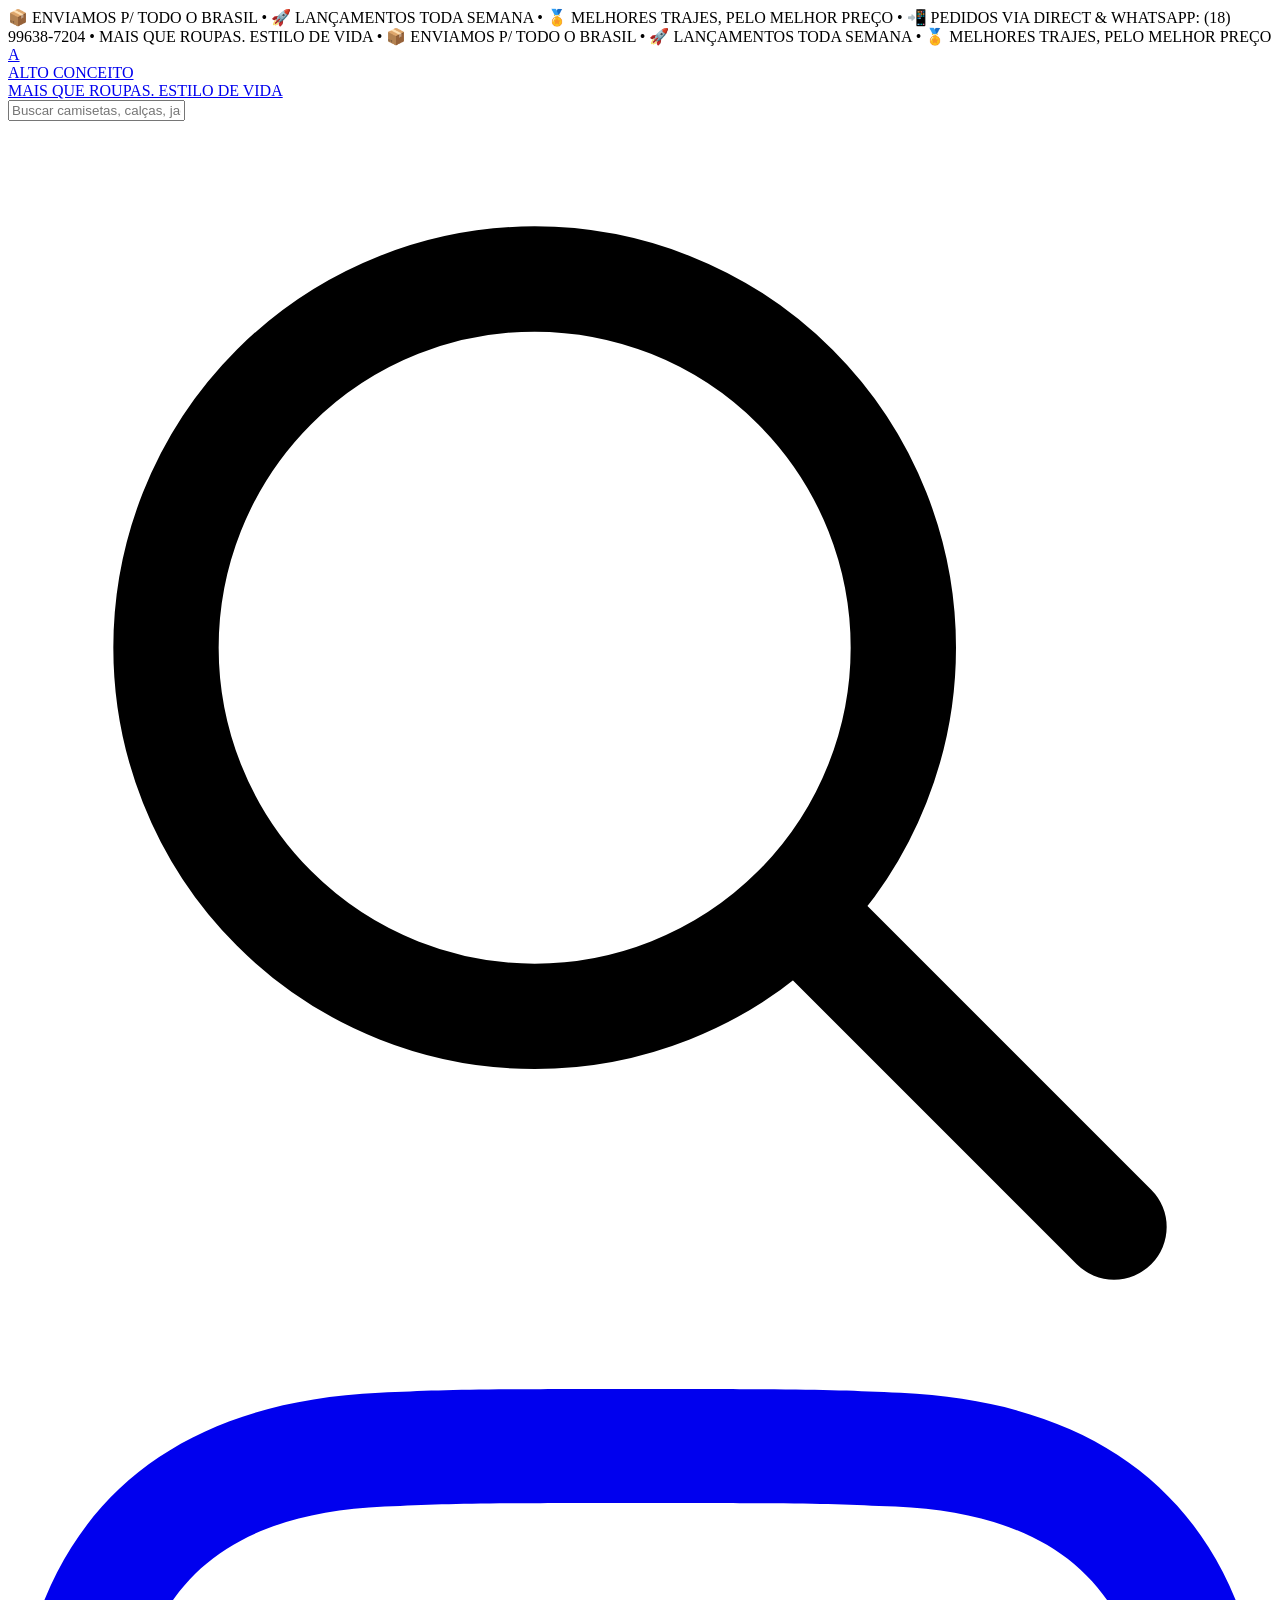
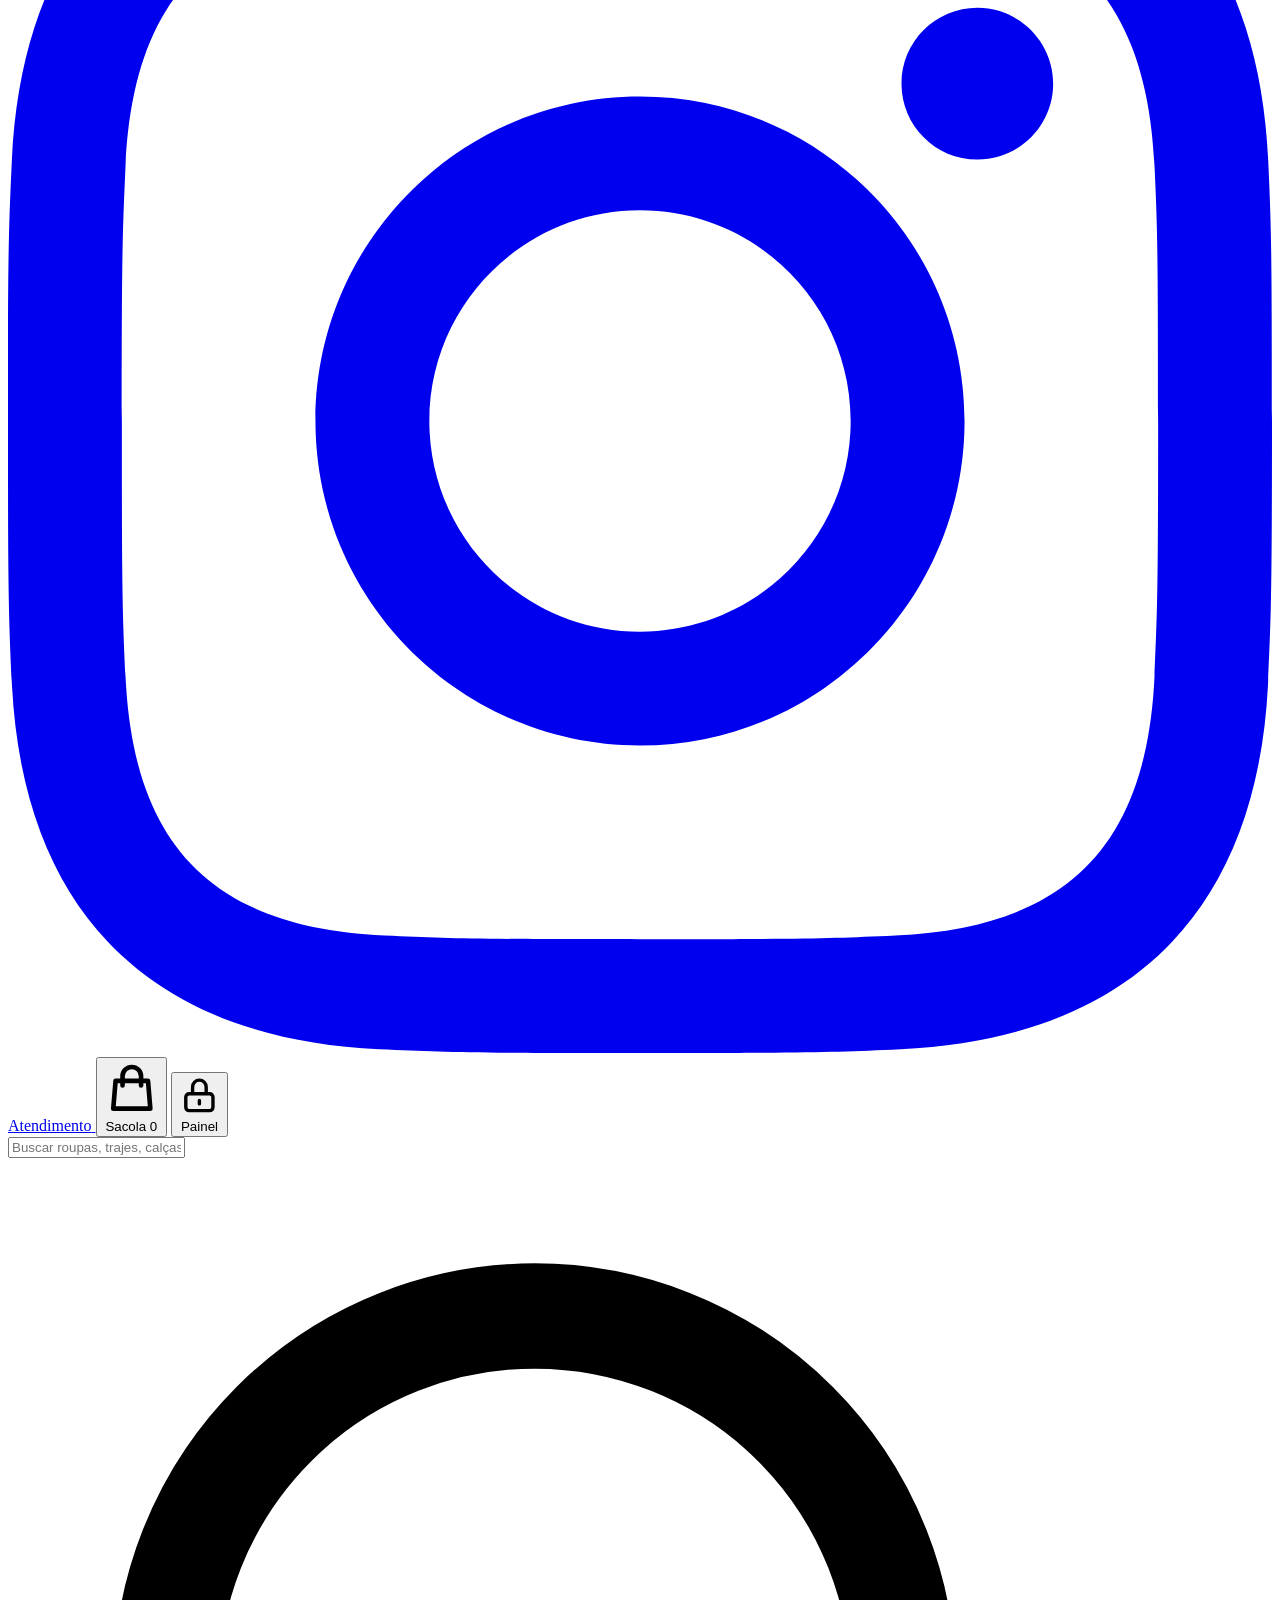
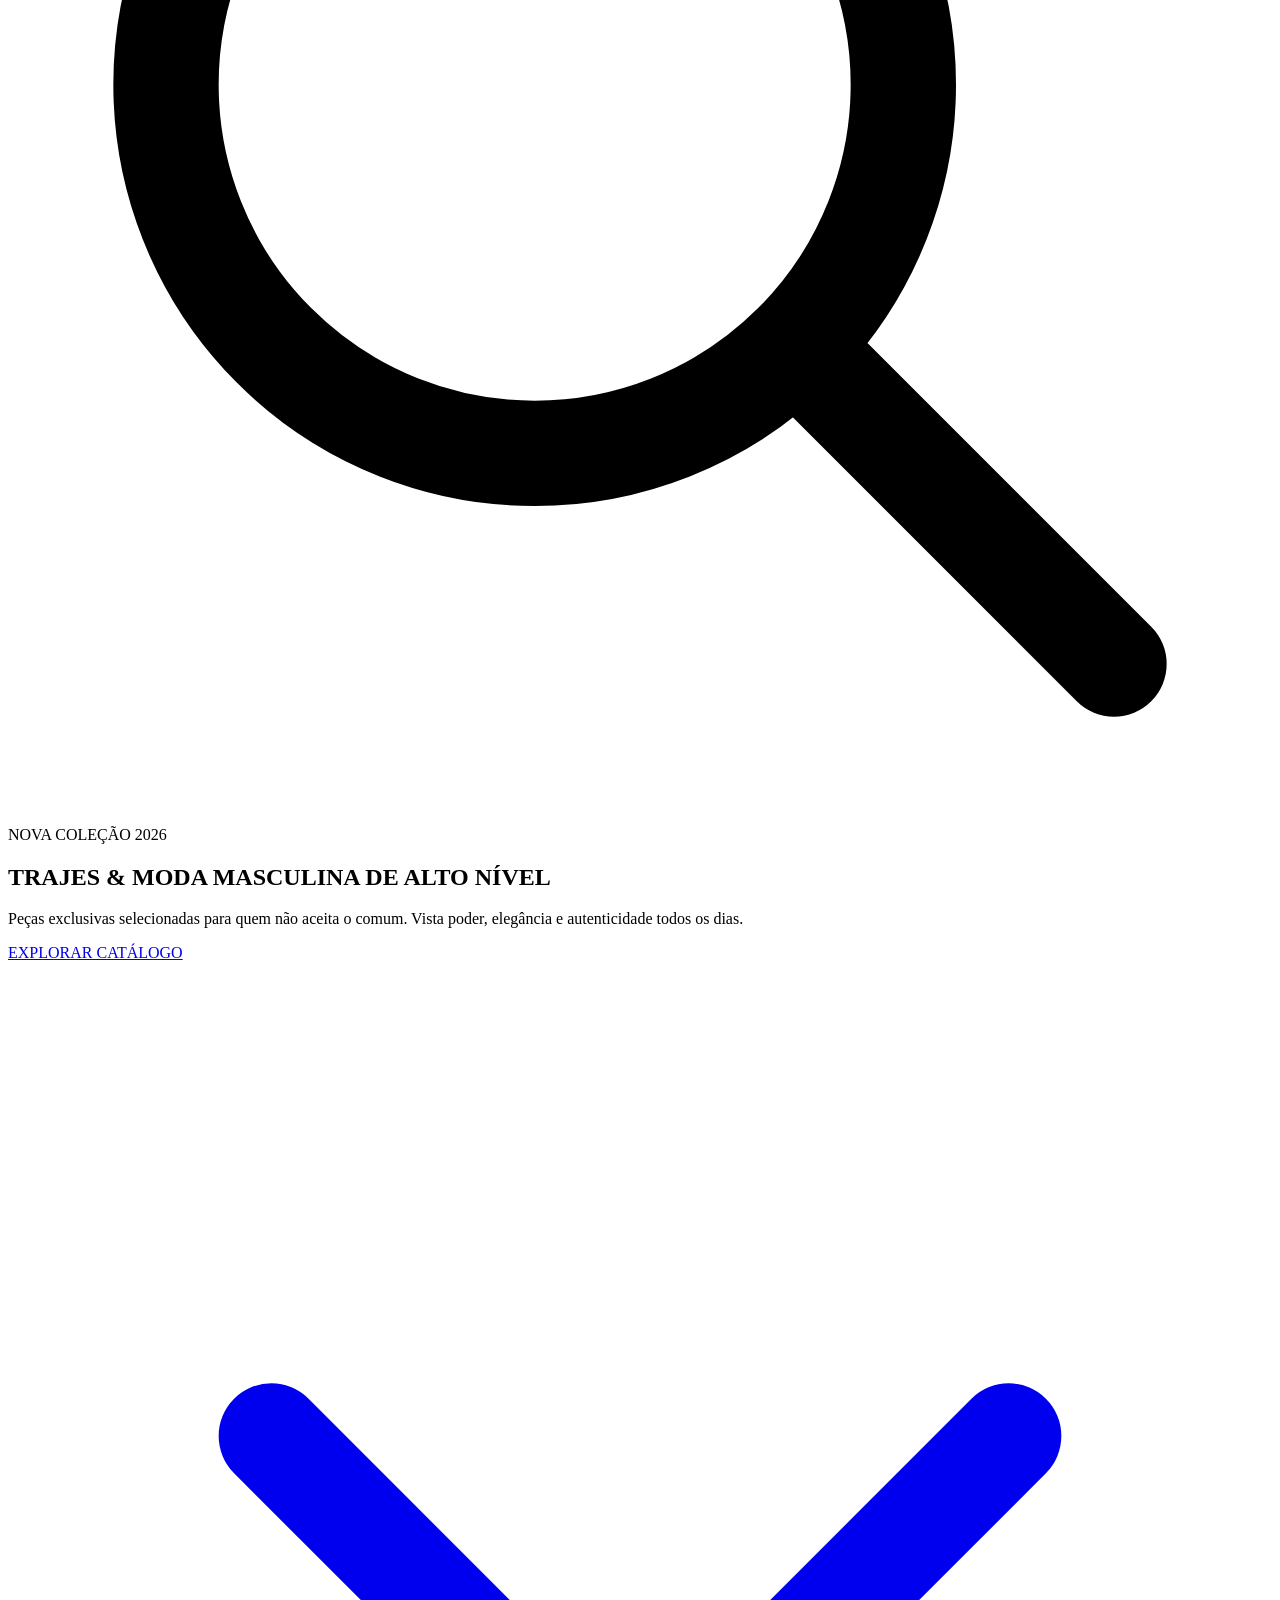
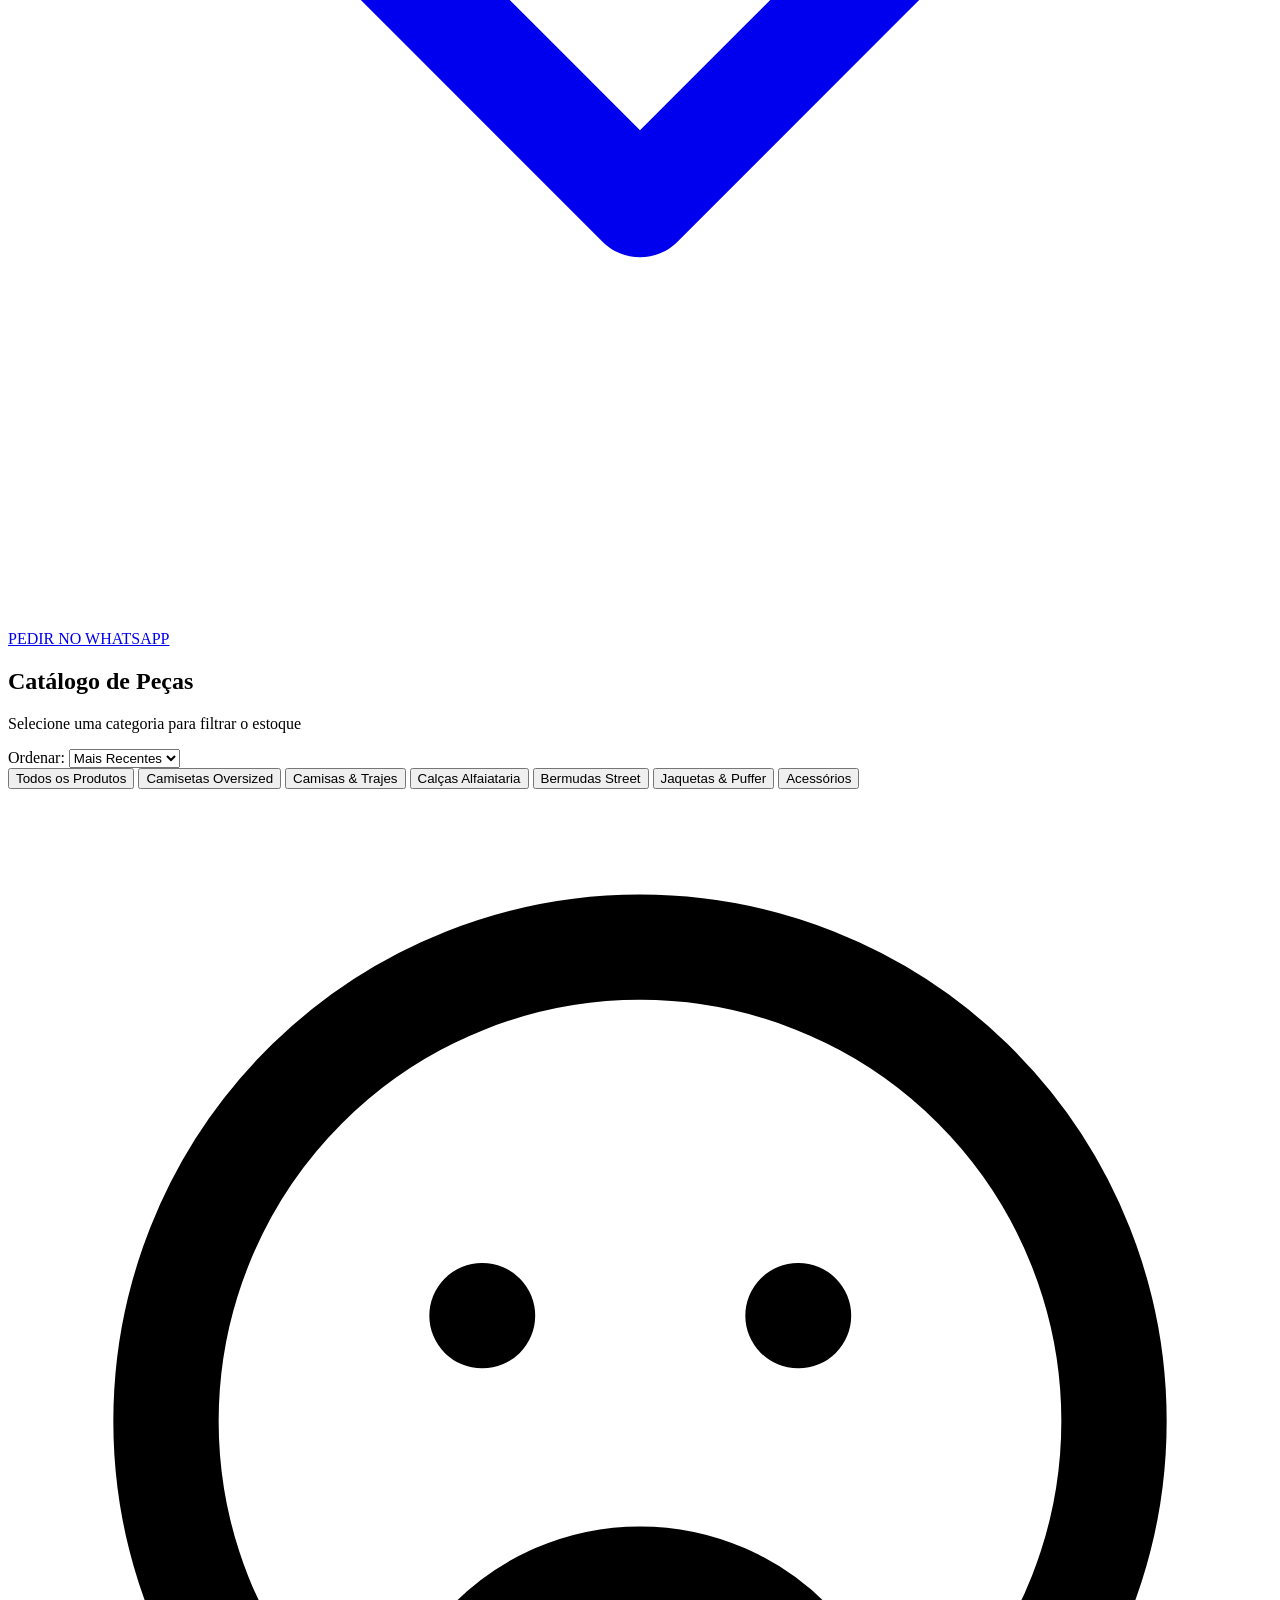
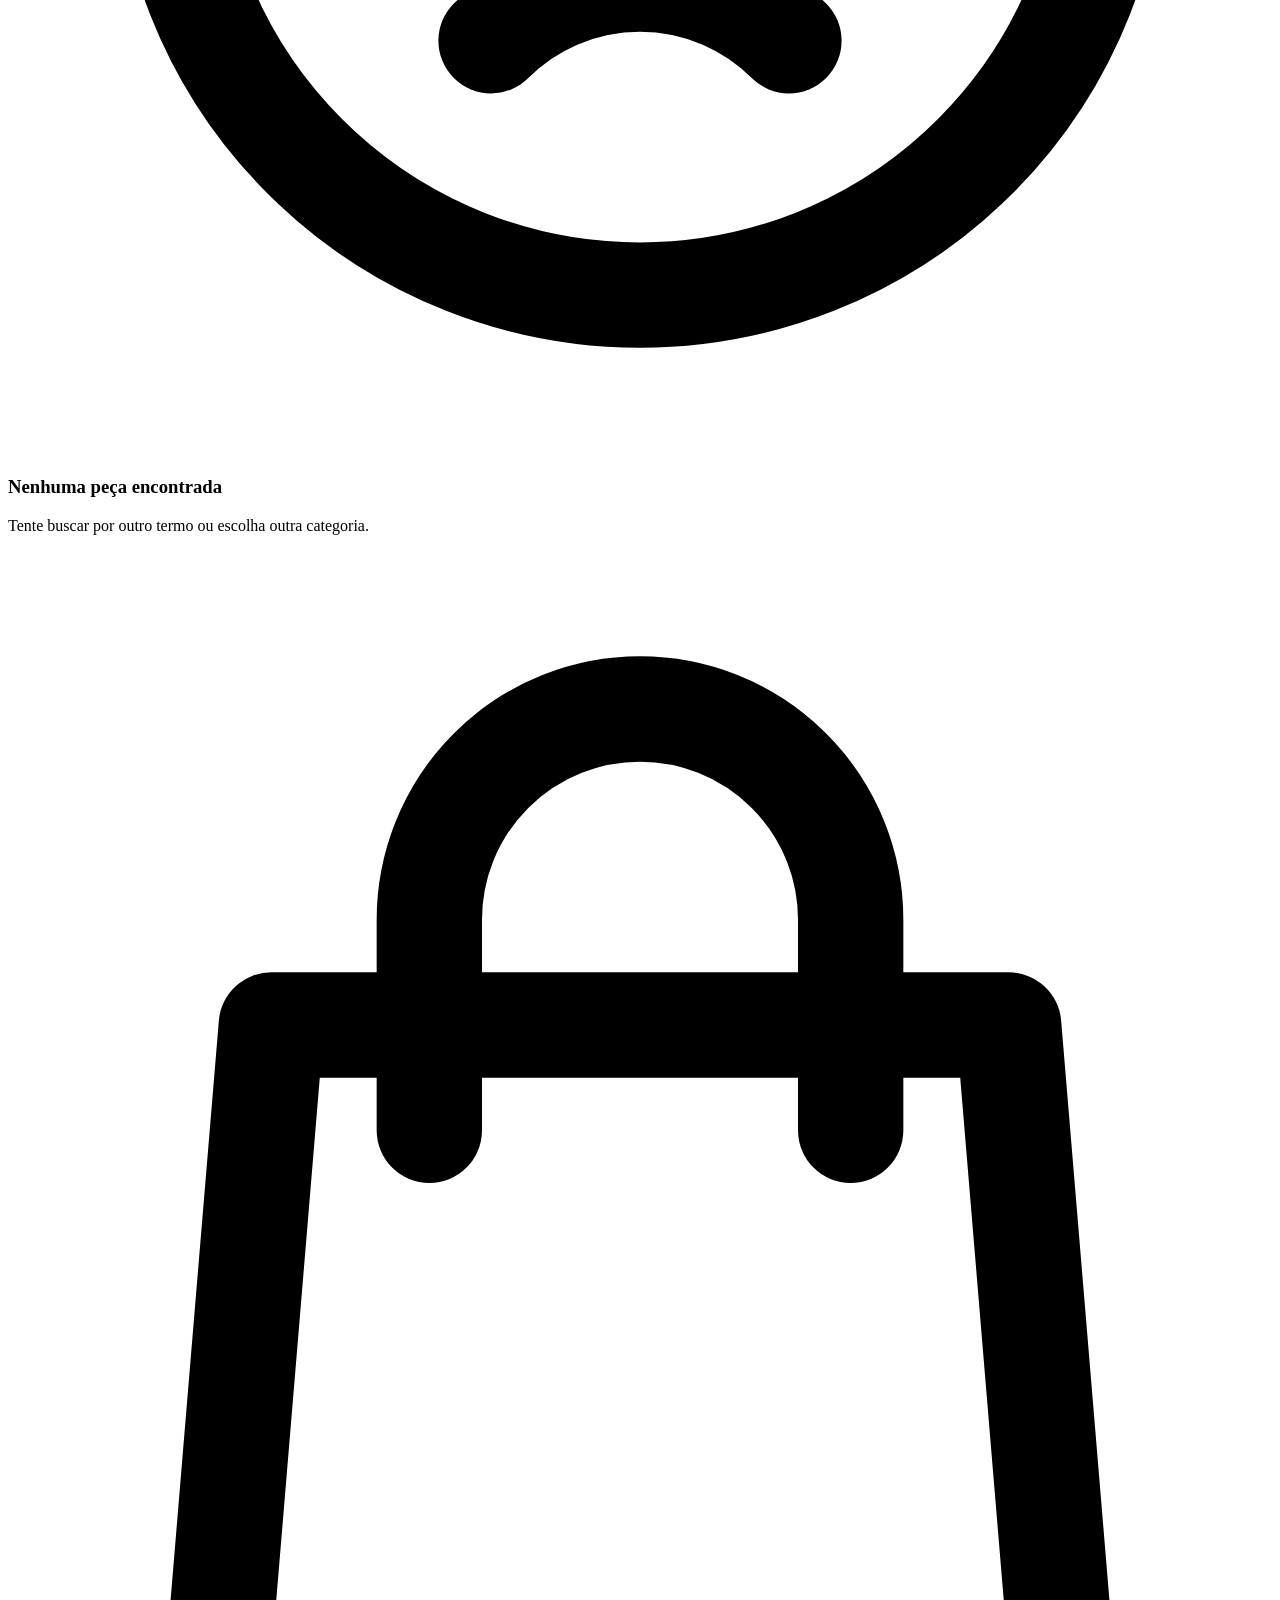
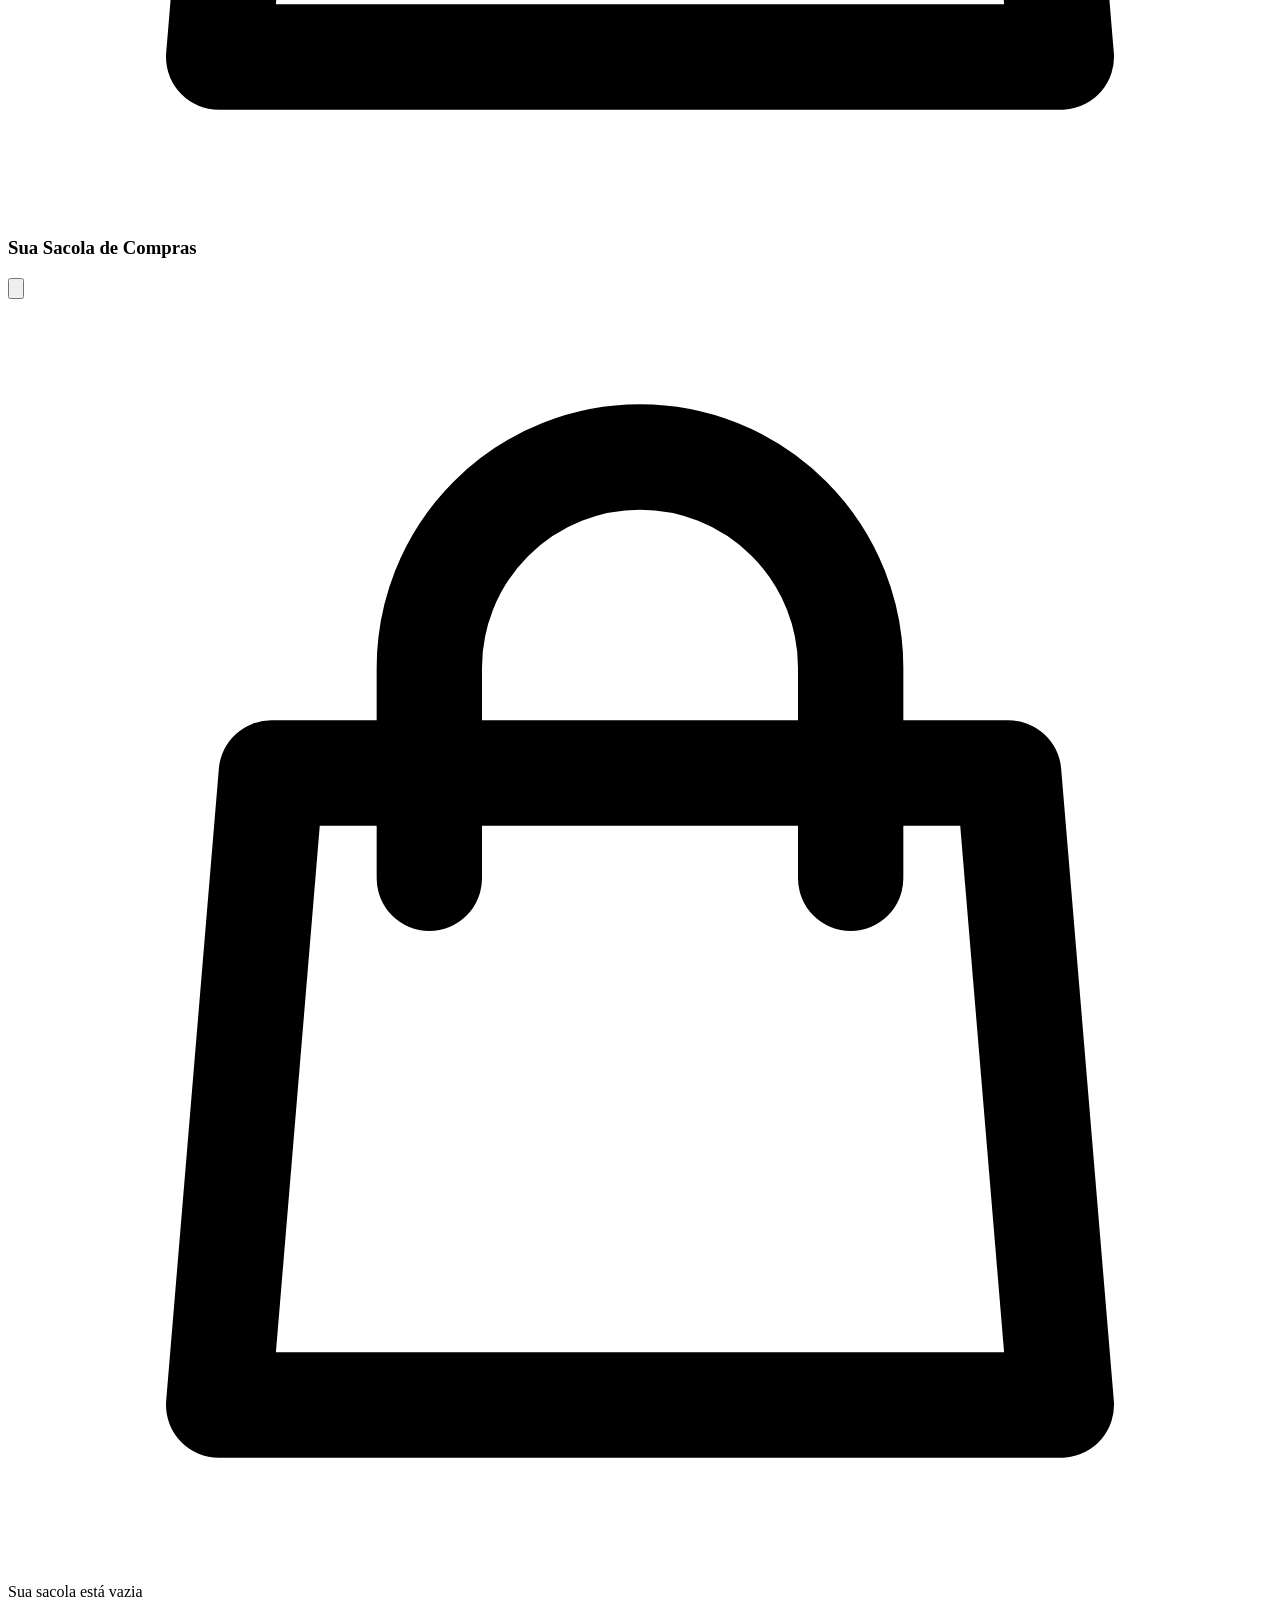
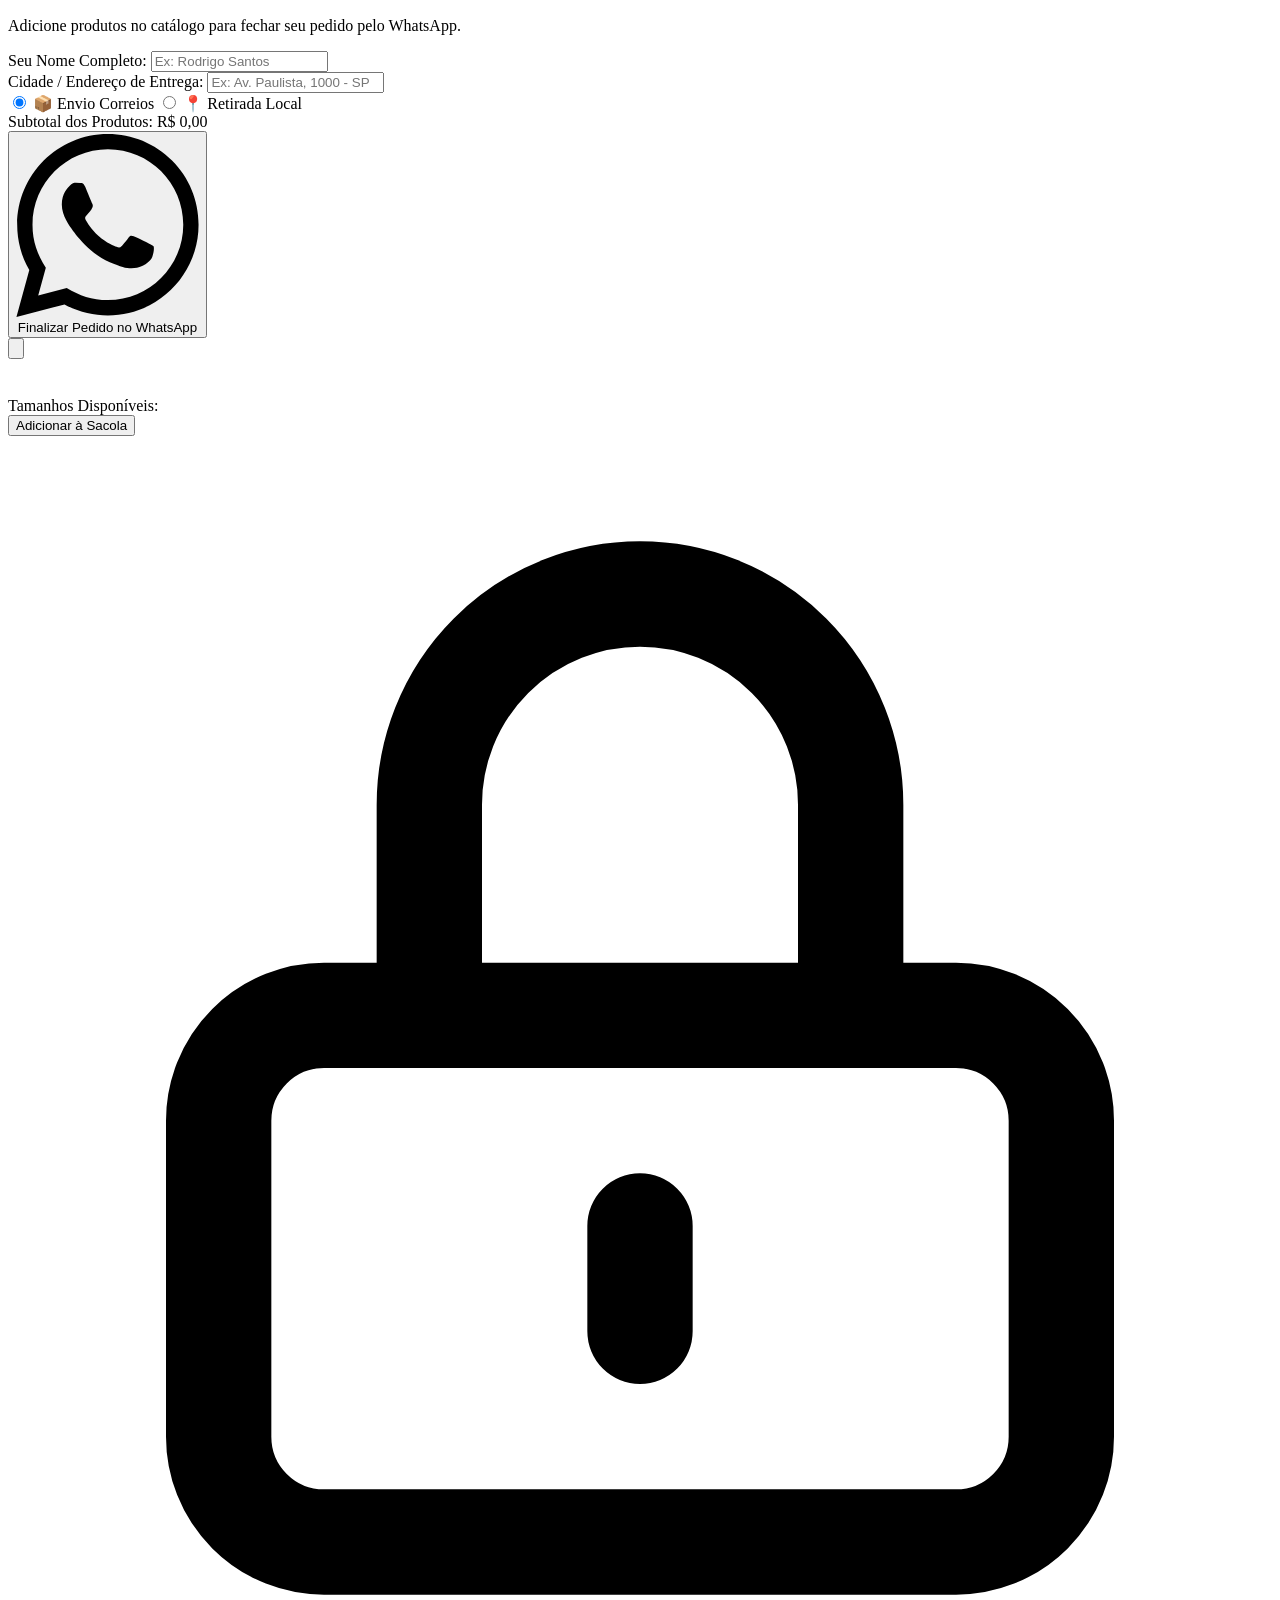
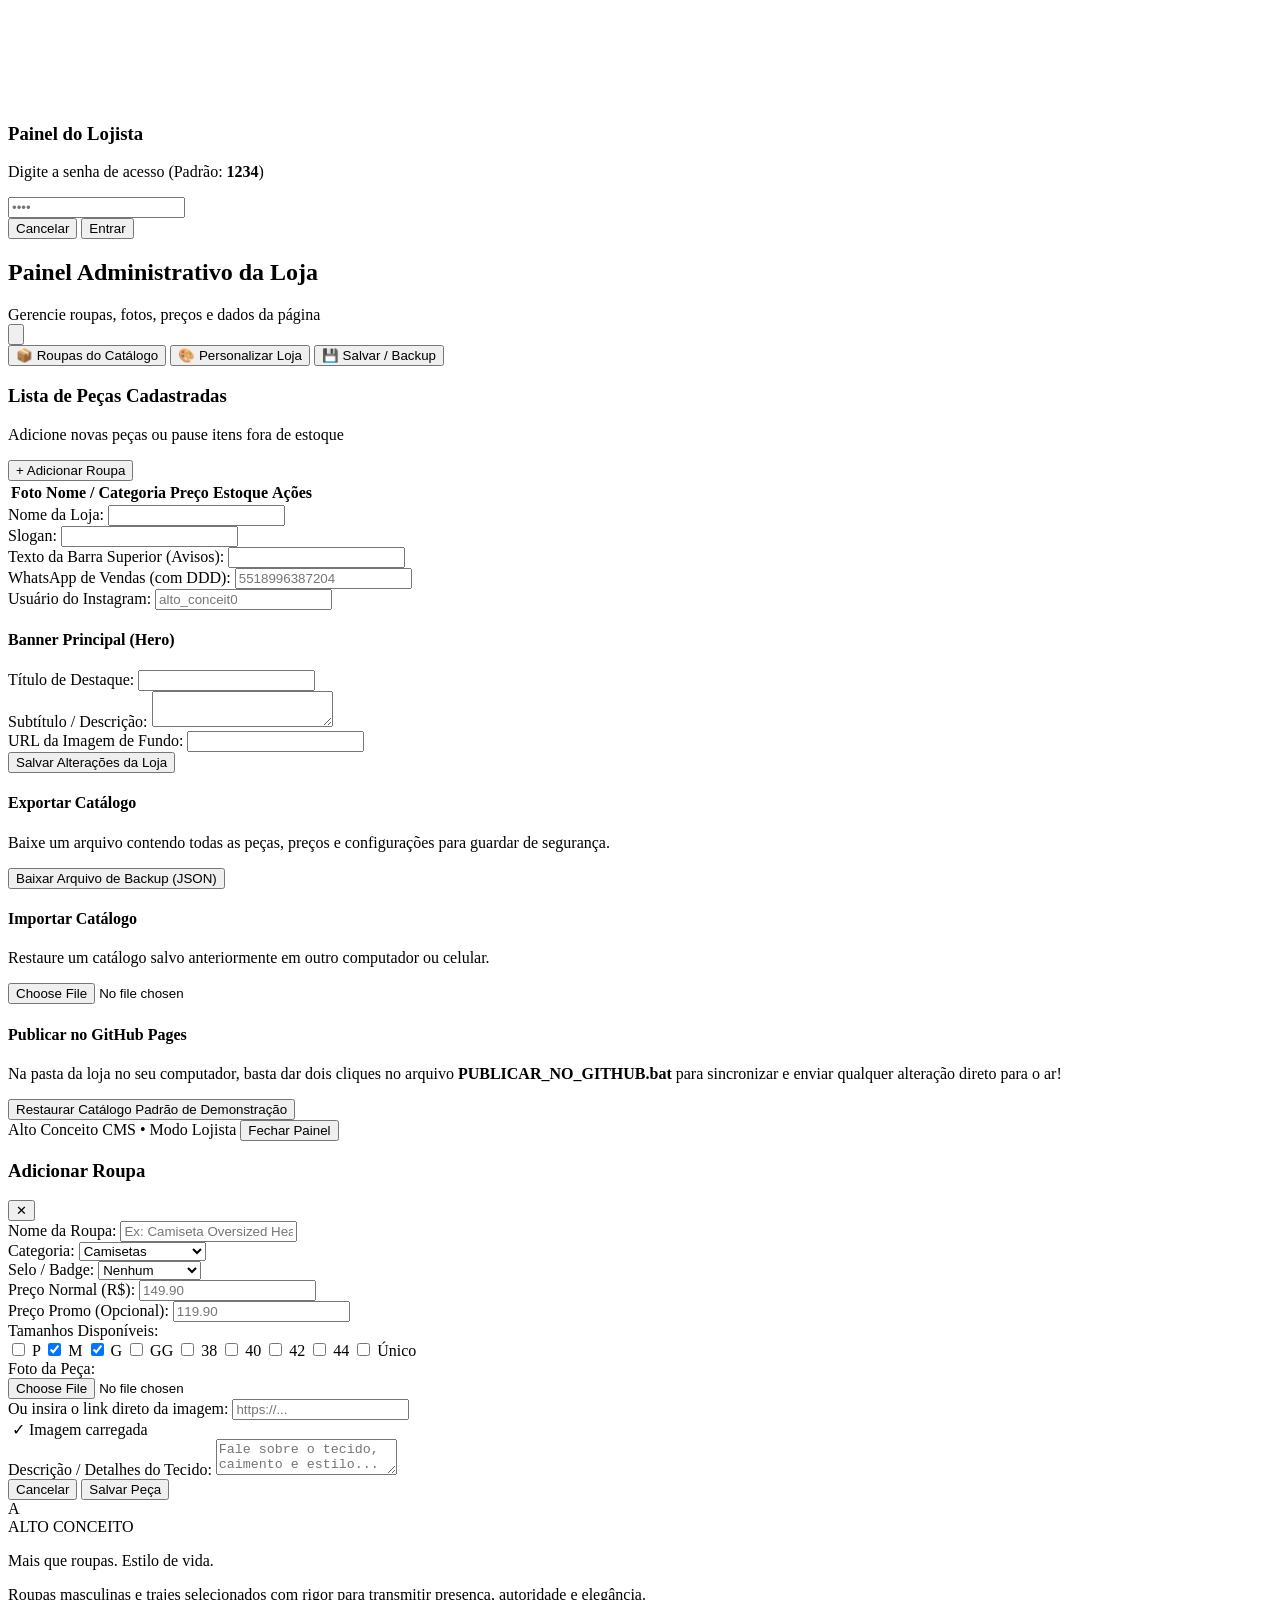
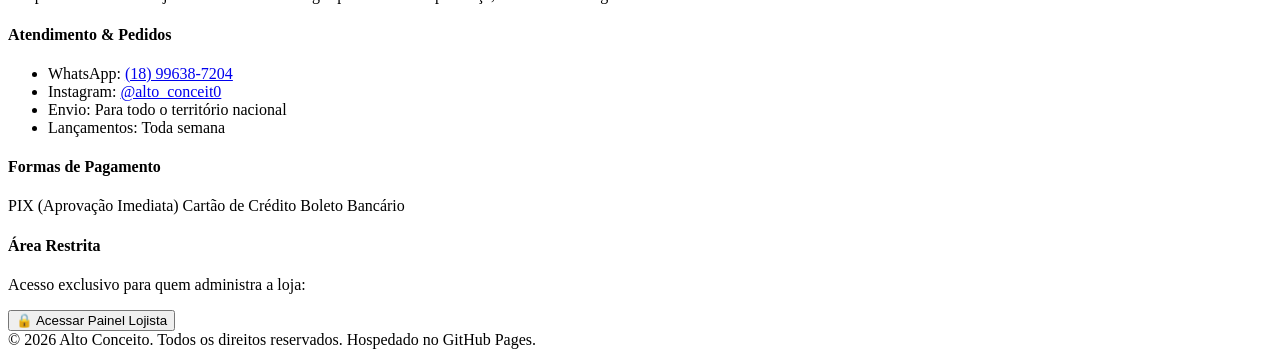
==== index.html @ faece53d "Alto Conceito: atualizando index.html [deploy]" ====
<!DOCTYPE html>
<html lang="pt-BR" class="dark">
<head>
    <meta charset="UTF-8">
    <meta name="viewport" content="width=device-width, initial-scale=1.0">
    <title>Alto Conceito | Roupas Masculinas & Moda Streetwear</title>
    
    <!-- Meta Tags para WhatsApp e Redes Sociais -->
    <meta property="og:title" content="Alto Conceito | Roupas Masculinas">
    <meta property="og:description" content="Mais que roupas. Estilo de vida. Melhores trajes pelo melhor preço com envio para todo o Brasil.">
    <meta property="og:type" content="website">
    <meta property="og:url" content="https://thelorddada.github.io/alto-conceito/">
    <meta name="theme-color" content="#09090b">

    <!-- Tailwind CSS CDN -->
    <script src="https://cdn.tailwindcss.com"></script>
    <script>
        tailwind.config = {
            darkMode: 'class',
            theme: {
                extend: {
                    colors: {
                        dark: {
                            900: '#09090b',
                            800: '#121215',
                            700: '#18181c',
                            600: '#27272a'
                        }
                    }
                }
            }
        }
    </script>

    <!-- CSS Customizado -->
    <link rel="stylesheet" href="style.css">
</head>
<body class="bg-[#09090b] text-white min-h-screen flex flex-col antialiased selection:bg-white selection:text-black">

    <!-- ==========================================
         BARRA SUPERIOR DE AVISOS (TICKER ROTATIVO)
    =========================================== -->
    <div class="bg-black border-b border-white/10 py-2 text-xs font-semibold text-zinc-300">
        <div class="ticker-wrap max-w-7xl mx-auto px-4">
            <div class="ticker-content flex items-center gap-12">
                <span id="tickerText">📦 ENVIAMOS P/ TODO O BRASIL • 🚀 LANÇAMENTOS TODA SEMANA • 🏅 MELHORES TRAJES, PELO MELHOR PREÇO</span>
                <span class="text-zinc-500">•</span>
                <span>📲 PEDIDOS VIA DIRECT & WHATSAPP: (18) 99638-7204</span>
                <span class="text-zinc-500">•</span>
                <span>MAIS QUE ROUPAS. ESTILO DE VIDA</span>
                <span class="text-zinc-500">•</span>
                <span>📦 ENVIAMOS P/ TODO O BRASIL • 🚀 LANÇAMENTOS TODA SEMANA • 🏅 MELHORES TRAJES, PELO MELHOR PREÇO</span>
            </div>
        </div>
    </div>

    <!-- ==========================================
         HEADER / NAVEGAÇÃO PRINCIPAL
    =========================================== -->
    <header class="sticky top-0 z-40 glass-nav">
        <div class="max-w-7xl mx-auto px-4 sm:px-6 lg:px-8 h-20 flex items-center justify-between gap-4">
            
            <!-- Logo Alto Conceito -->
            <a href="#" class="flex flex-col items-start group">
                <div class="flex items-center gap-2">
                    <!-- Ícone Geométrico Moderno -->
                    <div class="w-8 h-8 rounded-lg bg-white text-black flex items-center justify-center font-black text-lg tracking-tighter shadow-md">
                        A
                    </div>
                    <div>
                        <span class="store-name-text font-heading text-lg sm:text-xl font-black tracking-widest text-white uppercase">
                            ALTO CONCEITO
                        </span>
                        <div class="store-slogan-text text-[9px] tracking-[0.25em] text-zinc-400 font-semibold uppercase -mt-1">
                            MAIS QUE ROUPAS. ESTILO DE VIDA
                        </div>
                    </div>
                </div>
            </a>

            <!-- Barra de Busca Central (Desktop) -->
            <div class="hidden md:flex items-center flex-1 max-w-md mx-6">
                <div class="relative w-full">
                    <input 
                        type="text" 
                        id="searchInput" 
                        placeholder="Buscar camisetas, calças, jaquetas, trajes..." 
                        class="w-full bg-zinc-900/80 border border-zinc-700/60 rounded-full px-4 py-2 pl-10 text-xs text-white placeholder-zinc-500 focus:outline-none focus:border-white transition-colors">
                    <svg class="w-4 h-4 text-zinc-400 absolute left-3.5 top-2.5" fill="none" stroke="currentColor" viewBox="0 0 24 24">
                        <path stroke-linecap="round" stroke-linejoin="round" stroke-width="2" d="M21 21l-6-6m2-5a7 7 0 11-14 0 7 7 0 0114 0z"/>
                    </svg>
                </div>
            </div>

            <!-- Ações: WhatsApp, Sacola & Painel Lojista -->
            <div class="flex items-center gap-3">
                
                <!-- Instagram Link -->
                <a id="linkInstagram" href="https://instagram.com/alto_conceit0" target="_blank" class="p-2.5 text-zinc-400 hover:text-white hover:bg-zinc-800/60 rounded-xl transition-all" title="Instagram da Loja">
                    <svg class="w-5 h-5" fill="currentColor" viewBox="0 0 24 24"><path d="M12 2.163c3.204 0 3.584.012 4.85.07 3.252.148 4.771 1.691 4.919 4.919.058 1.265.069 1.645.069 4.849 0 3.205-.012 3.584-.069 4.849-.149 3.225-1.664 4.771-4.919 4.919-1.266.058-1.644.07-4.85.07-3.204 0-3.584-.012-4.849-.07-3.26-.149-4.771-1.699-4.919-4.92-.058-1.265-.07-1.644-.07-4.849 0-3.204.013-3.583.07-4.849.149-3.227 1.664-4.771 4.919-4.919 1.266-.057 1.645-.069 4.849-.069zm0-2.163c-3.259 0-3.667.014-4.947.072-4.358.2-6.78 2.618-6.98 6.98-.059 1.281-.073 1.689-.073 4.948 0 3.259.014 3.668.072 4.948.2 4.358 2.618 6.78 6.98 6.98 1.281.058 1.689.072 4.948.072 3.259 0 3.668-.014 4.948-.072 4.354-.2 6.782-2.618 6.979-6.98.059-1.28.073-1.689.073-4.948 0-3.259-.014-3.667-.072-4.947-.196-4.354-2.617-6.78-6.979-6.98-1.281-.059-1.69-.073-4.949-.073zm0 5.838c-3.403 0-6.162 2.759-6.162 6.162s2.759 6.163 6.162 6.163 6.162-2.759 6.162-6.163c0-3.403-2.759-6.162-6.162-6.162zm0 10.162c-2.209 0-4-1.79-4-4 0-2.209 1.791-4 4-4s4 1.791 4 4c0 2.21-1.791 4-4 4zm6.406-11.845c-.796 0-1.441.645-1.441 1.44s.645 1.44 1.441 1.44c.795 0 1.439-.645 1.439-1.44s-.644-1.44-1.439-1.44z"/></svg>
                </a>

                <!-- WhatsApp Rápido -->
                <a id="linkWhatsAppHeader" href="#" target="_blank" class="hidden sm:flex items-center gap-1.5 px-3 py-1.5 rounded-xl bg-zinc-900 border border-zinc-700/60 text-xs font-semibold text-emerald-400 hover:border-emerald-500/50 hover:bg-emerald-950/20 transition-all">
                    <span class="w-2 h-2 rounded-full bg-emerald-500 animate-pulse"></span>
                    <span>Atendimento</span>
                </a>

                <!-- Botão do Carrinho / Sacola -->
                <button type="button" onclick="openCart()" class="relative p-2.5 rounded-xl bg-white text-black hover:bg-zinc-200 transition-transform active:scale-95 shadow-md flex items-center gap-2">
                    <svg class="w-5 h-5" fill="none" stroke="currentColor" viewBox="0 0 24 24">
                        <path stroke-linecap="round" stroke-linejoin="round" stroke-width="2" d="M16 11V7a4 4 0 00-8 0v4M5 9h14l1 12H4L5 9z"/>
                    </svg>
                    <span class="hidden sm:inline font-bold text-xs">Sacola</span>
                    <span id="cartCountBadge" class="hidden absolute -top-1.5 -right-1.5 bg-red-600 text-white font-black text-[10px] w-5 h-5 rounded-full flex items-center justify-center border-2 border-black">
                        0
                    </span>
                </button>

                <!-- Botão Painel Lojista -->
                <button type="button" onclick="openAdminAuth()" class="p-2.5 rounded-xl bg-zinc-900 border border-zinc-700/60 text-zinc-300 hover:text-white hover:border-white transition-all text-xs font-semibold flex items-center gap-1.5" title="Acesso do Administrador">
                    <svg class="w-4 h-4 text-zinc-400" fill="none" stroke="currentColor" viewBox="0 0 24 24"><path stroke-linecap="round" stroke-linejoin="round" stroke-width="2" d="M12 15v2m-6 4h12a2 2 0 002-2v-6a2 2 0 00-2-2H6a2 2 0 00-2 2v6a2 2 0 002 2zm10-10V7a4 4 0 00-8 0v4h8z"/></svg>
                    <span class="hidden lg:inline">Painel</span>
                </button>

            </div>

        </div>

        <!-- Campo de busca no mobile -->
        <div class="md:hidden px-4 pb-3">
            <div class="relative w-full">
                <input 
                    type="text" 
                    id="searchInputMobile" 
                    oninput="document.getElementById('searchInput').value = this.value; searchQuery = this.value; renderProducts();"
                    placeholder="Buscar roupas, trajes, calças..." 
                    class="w-full bg-zinc-900 border border-zinc-800 rounded-full px-4 py-2 pl-9 text-xs text-white placeholder-zinc-500 focus:outline-none focus:border-white">
                <svg class="w-4 h-4 text-zinc-500 absolute left-3 top-2.5" fill="none" stroke="currentColor" viewBox="0 0 24 24"><path stroke-linecap="round" stroke-linejoin="round" stroke-width="2" d="M21 21l-6-6m2-5a7 7 0 11-14 0 7 7 0 0114 0z"/></svg>
            </div>
        </div>
    </header>

    <!-- ==========================================
         HERO SECTION / BANNER PRINCIPAL
    =========================================== -->
    <section id="heroSection" class="relative bg-cover bg-center py-20 sm:py-28 px-4 transition-all duration-700 flex items-center justify-center text-center border-b border-white/10">
        <div class="max-w-4xl mx-auto z-10 space-y-4">
            <div class="inline-flex items-center gap-2 px-3 py-1 rounded-full bg-white/10 backdrop-blur-md border border-white/20 text-[11px] font-bold tracking-widest text-zinc-200 uppercase">
                <span id="heroBadge">NOVA COLEÇÃO 2026</span>
            </div>

            <h1 id="heroTitle" class="font-heading text-3xl sm:text-5xl lg:text-6xl font-black text-white tracking-tight leading-tight">
                TRAJES & MODA MASCULINA DE ALTO NÍVEL
            </h1>

            <p id="heroSubtitle" class="text-sm sm:text-base text-zinc-300 max-w-2xl mx-auto leading-relaxed">
                Peças exclusivas selecionadas para quem não aceita o comum. Vista poder, elegância e autenticidade todos os dias.
            </p>

            <div class="flex flex-wrap items-center justify-center gap-3 pt-3">
                <a href="#catalogo" class="btn-primary px-6 py-3 text-xs sm:text-sm tracking-wide">
                    <span>EXPLORAR CATÁLOGO</span>
                    <svg class="w-4 h-4" fill="none" stroke="currentColor" viewBox="0 0 24 24"><path stroke-linecap="round" stroke-linejoin="round" stroke-width="2" d="M19 9l-7 7-7-7"/></svg>
                </a>
                <a href="https://wa.me/5518996387204?text=Ol%C3%A1!%20Gostaria%20de%20ver%20os%20lan%C3%A7amentos%20da%20Alto%20Conceito!" target="_blank" class="btn-zap px-6 py-3 text-xs sm:text-sm tracking-wide">
                    <span>PEDIR NO WHATSAPP</span>
                </a>
            </div>
        </div>
    </section>

    <!-- ==========================================
         BARRA DE CATEGORIAS (FILTRO RÁPIDO)
    =========================================== -->
    <section id="catalogo" class="max-w-7xl mx-auto px-4 sm:px-6 lg:px-8 pt-10 pb-4">
        <div class="flex items-center justify-between gap-4 flex-wrap pb-4 border-b border-zinc-800">
            <div>
                <h2 class="font-heading text-xl sm:text-2xl font-black tracking-tight text-white uppercase">
                    Catálogo de Peças
                </h2>
                <p class="text-xs text-zinc-400 mt-0.5">Selecione uma categoria para filtrar o estoque</p>
            </div>

            <!-- Ordenação -->
            <div class="flex items-center gap-2">
                <span class="text-xs text-zinc-400 font-medium">Ordenar:</span>
                <select id="sortSelect" class="bg-zinc-900 border border-zinc-700/60 rounded-xl px-3 py-1.5 text-xs text-white focus:outline-none focus:border-white">
                    <option value="novos">Mais Recentes</option>
                    <option value="menor">Menor Preço</option>
                    <option value="maior">Maior Preço</option>
                    <option value="alfabetico">Nome (A - Z)</option>
                </select>
            </div>
        </div>

        <!-- Pílulas de Categoria -->
        <div class="flex items-center gap-2 overflow-x-auto py-4 scrollbar-none">
            <button type="button" data-category="todos" class="cat-pill px-4 py-2 rounded-full text-xs font-bold transition-all border bg-white text-black border-white flex-shrink-0">
                Todos os Produtos
            </button>
            <button type="button" data-category="camisetas" class="cat-pill px-4 py-2 rounded-full text-xs font-bold transition-all border bg-zinc-900 text-zinc-300 border-zinc-800 hover:border-zinc-600 flex-shrink-0">
                Camisetas Oversized
            </button>
            <button type="button" data-category="camisas" class="cat-pill px-4 py-2 rounded-full text-xs font-bold transition-all border bg-zinc-900 text-zinc-300 border-zinc-800 hover:border-zinc-600 flex-shrink-0">
                Camisas & Trajes
            </button>
            <button type="button" data-category="calcas" class="cat-pill px-4 py-2 rounded-full text-xs font-bold transition-all border bg-zinc-900 text-zinc-300 border-zinc-800 hover:border-zinc-600 flex-shrink-0">
                Calças Alfaiataria
            </button>
            <button type="button" data-category="bermudas" class="cat-pill px-4 py-2 rounded-full text-xs font-bold transition-all border bg-zinc-900 text-zinc-300 border-zinc-800 hover:border-zinc-600 flex-shrink-0">
                Bermudas Street
            </button>
            <button type="button" data-category="jaquetas" class="cat-pill px-4 py-2 rounded-full text-xs font-bold transition-all border bg-zinc-900 text-zinc-300 border-zinc-800 hover:border-zinc-600 flex-shrink-0">
                Jaquetas & Puffer
            </button>
            <button type="button" data-category="acessorios" class="cat-pill px-4 py-2 rounded-full text-xs font-bold transition-all border bg-zinc-900 text-zinc-300 border-zinc-800 hover:border-zinc-600 flex-shrink-0">
                Acessórios
            </button>
        </div>
    </section>

    <!-- ==========================================
         GRID DE PRODUTOS
    =========================================== -->
    <main class="max-w-7xl mx-auto px-4 sm:px-6 lg:px-8 py-6 flex-grow w-full">
        <div id="productsGrid" class="grid grid-cols-2 md:grid-cols-3 lg:grid-cols-4 gap-4 sm:gap-6">
            <!-- Renderizado dinamicamente via app.js -->
        </div>

        <!-- Estado Vazio -->
        <div id="emptyState" class="hidden text-center py-20">
            <div class="w-16 h-16 mx-auto rounded-full bg-zinc-900 border border-zinc-800 flex items-center justify-center text-zinc-500 mb-3">
                <svg class="w-8 h-8" fill="none" stroke="currentColor" viewBox="0 0 24 24"><path stroke-linecap="round" stroke-linejoin="round" stroke-width="2" d="M9.172 16.172a4 4 0 015.656 0M9 10h.01M15 10h.01M21 12a9 9 0 11-18 0 9 9 0 0118 0z"/></svg>
            </div>
            <h3 class="text-base font-bold text-white">Nenhuma peça encontrada</h3>
            <p class="text-xs text-zinc-400 mt-1">Tente buscar por outro termo ou escolha outra categoria.</p>
        </div>
    </main>

    <!-- ==========================================
         GAVETA LATERAL DO CARRINHO / SACOLA
    =========================================== -->
    <div id="cartOverlay" onclick="closeCart()" class="hidden fixed inset-0 bg-black/70 backdrop-blur-sm z-50 opacity-0 transition-opacity"></div>
    
    <div id="cartDrawer" class="fixed top-0 right-0 h-full w-full max-w-md bg-[#09090b] border-l border-zinc-800 z-50 flex flex-col justify-between translate-x-full shadow-2xl transition-transform duration-300">
        <!-- Header da Sacola -->
        <div class="p-4 border-b border-zinc-800 flex items-center justify-between">
            <div class="flex items-center gap-2">
                <svg class="w-5 h-5 text-white" fill="none" stroke="currentColor" viewBox="0 0 24 24"><path stroke-linecap="round" stroke-linejoin="round" stroke-width="2" d="M16 11V7a4 4 0 00-8 0v4M5 9h14l1 12H4L5 9z"/></svg>
                <h3 class="font-heading font-black text-sm tracking-wide uppercase text-white">Sua Sacola de Compras</h3>
            </div>
            <button type="button" onclick="closeCart()" class="p-2 text-zinc-400 hover:text-white rounded-lg">
                <svg class="w-5 h-5" fill="none" stroke="currentColor" viewBox="0 0 24 24"><path stroke-linecap="round" stroke-linejoin="round" stroke-width="2" d="M6 18L18 6M6 6l12 12"/></svg>
            </button>
        </div>

        <!-- Lista de Itens -->
        <div id="cartItemsList" class="p-4 overflow-y-auto flex-grow space-y-3">
            <!-- Renderizado via app.js -->
        </div>

        <div id="emptyCartMsg" class="text-center py-16 px-4 hidden">
            <div class="w-16 h-16 mx-auto rounded-full bg-zinc-900 border border-zinc-800 flex items-center justify-center text-zinc-500 mb-3">
                <svg class="w-8 h-8" fill="none" stroke="currentColor" viewBox="0 0 24 24"><path stroke-linecap="round" stroke-linejoin="round" stroke-width="2" d="M16 11V7a4 4 0 00-8 0v4M5 9h14l1 12H4L5 9z"/></svg>
            </div>
            <p class="text-sm font-bold text-white">Sua sacola está vazia</p>
            <p class="text-xs text-zinc-500 mt-1">Adicione produtos no catálogo para fechar seu pedido pelo WhatsApp.</p>
        </div>

        <!-- Rodapé do Carrinho -->
        <div id="cartFooter" class="p-4 border-t border-zinc-800 bg-zinc-950/80 space-y-3">
            <!-- Dados de Envio e Cliente -->
            <div class="space-y-2 text-left">
                <div>
                    <label class="text-[10px] uppercase font-bold text-zinc-400 block mb-1">Seu Nome Completo:</label>
                    <input type="text" id="cartClientName" placeholder="Ex: Rodrigo Santos" class="w-full bg-zinc-900 border border-zinc-800 rounded-lg px-3 py-1.5 text-xs text-white focus:outline-none focus:border-white">
                </div>
                <div>
                    <label class="text-[10px] uppercase font-bold text-zinc-400 block mb-1">Cidade / Endereço de Entrega:</label>
                    <input type="text" id="cartClientAddress" placeholder="Ex: Av. Paulista, 1000 - SP" class="w-full bg-zinc-900 border border-zinc-800 rounded-lg px-3 py-1.5 text-xs text-white focus:outline-none focus:border-white">
                </div>
                <div class="flex items-center gap-3 pt-1 text-xs">
                    <label class="flex items-center gap-1.5 cursor-pointer">
                        <input type="radio" name="deliveryType" value="Envio p/ Todo Brasil" checked class="accent-white">
                        <span class="text-zinc-300 text-[11px]">📦 Envio Correios</span>
                    </label>
                    <label class="flex items-center gap-1.5 cursor-pointer">
                        <input type="radio" name="deliveryType" value="Retirada no Local" class="accent-white">
                        <span class="text-zinc-300 text-[11px]">📍 Retirada Local</span>
                    </label>
                </div>
            </div>

            <!-- Subtotal -->
            <div class="pt-2 border-t border-zinc-800 flex items-center justify-between">
                <span class="text-xs font-semibold text-zinc-400">Subtotal dos Produtos:</span>
                <span id="cartSubtotal" class="font-black text-lg text-white">R$ 0,00</span>
            </div>

            <!-- Botão WhatsApp -->
            <button type="button" onclick="checkoutWhatsApp()" class="btn-zap w-full py-3.5 text-xs tracking-wider uppercase font-black shadow-lg">
                <svg class="w-5 h-5" fill="currentColor" viewBox="0 0 24 24"><path d="M.057 24l1.687-6.163c-1.041-1.804-1.588-3.849-1.587-5.946.003-6.556 5.338-11.891 11.893-11.891 3.181.001 6.167 1.24 8.413 3.488 2.245 2.248 3.481 5.236 3.48 8.414-.003 6.557-5.338 11.892-11.893 11.892-1.99-.001-3.951-.5-5.688-1.448l-6.305 1.654zm6.597-3.807c1.676.995 3.276 1.591 5.392 1.592 5.448 0 9.886-4.434 9.889-9.885.002-5.462-4.415-9.89-9.881-9.892-5.452 0-9.887 4.434-9.889 9.884-.001 2.225.651 3.891 1.746 5.634l-.999 3.648 3.742-.981zm11.387-5.464c-.074-.124-.272-.198-.57-.347-.297-.149-1.758-.868-2.031-.967-.272-.099-.47-.149-.669.149-.198.297-.768.967-.941 1.165-.173.198-.347.223-.644.074-.297-.149-1.255-.462-2.39-1.475-.883-.788-1.48-1.761-1.653-2.059-.173-.297-.018-.458.13-.606.134-.133.297-.347.446-.521.151-.172.2-.296.3-.495.099-.198.05-.372-.025-.521-.075-.148-.669-1.611-.916-2.206-.242-.579-.487-.501-.669-.51l-.57-.01c-.198 0-.52.074-.792.372s-1.04 1.016-1.04 2.479 1.065 2.876 1.213 3.074c.149.198 2.095 3.2 5.076 4.487.709.306 1.263.489 1.694.626.712.226 1.36.194 1.872.118.571-.085 1.758-.719 2.006-1.413.248-.695.248-1.29.173-1.414z"/></svg>
                <span>Finalizar Pedido no WhatsApp</span>
            </button>
        </div>
    </div>

    <!-- ==========================================
         MODAL: DETALHES DO PRODUTO (QUICK VIEW)
    =========================================== -->
    <div id="productDetailModal" class="hidden fixed inset-0 bg-black/80 backdrop-blur-md z-50 flex items-center justify-center p-4">
        <div class="bg-[#121215] border border-zinc-800 rounded-2xl max-w-2xl w-full overflow-hidden shadow-2xl relative">
            <button type="button" onclick="closeProductDetail()" class="absolute top-3 right-3 p-2 text-zinc-400 hover:text-white bg-black/60 rounded-full z-10">
                <svg class="w-5 h-5" fill="none" stroke="currentColor" viewBox="0 0 24 24"><path stroke-linecap="round" stroke-linejoin="round" stroke-width="2" d="M6 18L18 6M6 6l12 12"/></svg>
            </button>

            <div class="grid grid-cols-1 md:grid-cols-2">
                <div class="h-64 md:h-full bg-zinc-900">
                    <img id="detailImage" src="" class="w-full h-full object-cover">
                </div>
                <div class="p-6 flex flex-col justify-between">
                    <div>
                        <span id="detailCategory" class="text-[10px] uppercase font-bold text-zinc-400 tracking-widest"></span>
                        <h2 id="detailTitle" class="text-lg sm:text-xl font-bold text-white mt-1"></h2>

                        <div class="flex items-baseline gap-2 mt-2">
                            <span id="detailPrice" class="text-xl font-black text-white"></span>
                            <span id="detailOldPrice" class="text-xs text-zinc-500 line-through hidden"></span>
                        </div>

                        <p id="detailDescription" class="text-xs text-zinc-300 leading-relaxed mt-3"></p>

                        <div class="mt-4">
                            <span class="text-[11px] font-bold text-zinc-400 block mb-1.5 uppercase">Tamanhos Disponíveis:</span>
                            <div id="detailSizes" class="flex gap-2 flex-wrap"></div>
                        </div>
                    </div>

                    <div class="pt-6 border-t border-zinc-800 mt-6">
                        <button id="detailAddBtn" class="btn-primary w-full py-3 text-xs uppercase tracking-wider font-bold">
                            Adicionar à Sacola
                        </button>
                    </div>
                </div>
            </div>
        </div>
    </div>

    <!-- ==========================================
         MODAL: AUTENTICAÇÃO DO ADMIN (PIN)
    =========================================== -->
    <div id="adminAuthModal" class="hidden fixed inset-0 bg-black/85 backdrop-blur-sm z-50 flex items-center justify-center p-4">
        <div class="bg-[#121215] border border-zinc-800 rounded-2xl max-w-sm w-full p-6 text-center space-y-4">
            <div class="w-12 h-12 mx-auto rounded-full bg-white text-black flex items-center justify-center font-bold">
                <svg class="w-6 h-6" fill="none" stroke="currentColor" viewBox="0 0 24 24"><path stroke-linecap="round" stroke-linejoin="round" stroke-width="2" d="M12 15v2m-6 4h12a2 2 0 002-2v-6a2 2 0 00-2-2H6a2 2 0 00-2 2v6a2 2 0 002 2zm10-10V7a4 4 0 00-8 0v4h8z"/></svg>
            </div>
            <div>
                <h3 class="font-heading font-black text-lg text-white">Painel do Lojista</h3>
                <p class="text-xs text-zinc-400 mt-1">Digite a senha de acesso (Padrão: <b>1234</b>)</p>
            </div>

            <input 
                type="password" 
                id="adminPinInput" 
                maxlength="10"
                placeholder="••••" 
                class="w-full text-center text-xl tracking-[0.5em] bg-zinc-900 border border-zinc-700 rounded-xl py-2.5 text-white focus:outline-none focus:border-white">

            <div class="flex gap-2">
                <button type="button" onclick="closeAdminAuth()" class="flex-1 py-2 rounded-xl bg-zinc-800 text-zinc-400 hover:text-white text-xs font-bold">
                    Cancelar
                </button>
                <button type="button" onclick="checkAdminAuth()" class="flex-1 py-2 rounded-xl bg-white text-black text-xs font-bold hover:bg-zinc-200">
                    Entrar
                </button>
            </div>
        </div>
    </div>

    <!-- ==========================================
         MODAL: PAINEL ADMINISTRATIVO (CMS COMPLETO)
    =========================================== -->
    <div id="adminPanelModal" class="hidden fixed inset-0 bg-black/90 backdrop-blur-md z-50 flex items-center justify-center p-2 sm:p-4">
        <div class="bg-[#09090b] border border-zinc-800 rounded-2xl max-w-4xl w-full h-[90vh] flex flex-col justify-between overflow-hidden shadow-2xl">
            
            <!-- Topo do Painel -->
            <div class="p-4 border-b border-zinc-800 flex items-center justify-between">
                <div class="flex items-center gap-3">
                    <span class="w-3 h-3 rounded-full bg-emerald-500"></span>
                    <div>
                        <h2 class="font-heading text-base font-black text-white uppercase tracking-wider">Painel Administrativo da Loja</h2>
                        <span class="text-[10px] text-zinc-400">Gerencie roupas, fotos, preços e dados da página</span>
                    </div>
                </div>
                <button type="button" onclick="closeAdminPanel()" class="p-2 text-zinc-400 hover:text-white rounded-lg">
                    <svg class="w-6 h-6" fill="none" stroke="currentColor" viewBox="0 0 24 24"><path stroke-linecap="round" stroke-linejoin="round" stroke-width="2" d="M6 18L18 6M6 6l12 12"/></svg>
                </button>
            </div>

            <!-- Navegação de Abas do Admin -->
            <div class="flex border-b border-zinc-800 px-4 bg-zinc-950/60 gap-2">
                <button id="tabBtn_produtos" onclick="switchAdminTab('produtos')" class="admin-tab-btn px-4 py-2.5 rounded-lg text-xs font-bold transition-all bg-white text-black">
                    📦 Roupas do Catálogo
                </button>
                <button id="tabBtn_personalizar" onclick="switchAdminTab('personalizar')" class="admin-tab-btn px-4 py-2.5 rounded-lg text-xs font-bold transition-all text-zinc-400 hover:text-white">
                    🎨 Personalizar Loja
                </button>
                <button id="tabBtn_backup" onclick="switchAdminTab('backup')" class="admin-tab-btn px-4 py-2.5 rounded-lg text-xs font-bold transition-all text-zinc-400 hover:text-white">
                    💾 Salvar / Backup
                </button>
            </div>

            <!-- Conteúdo das Abas -->
            <div class="p-4 sm:p-6 overflow-y-auto flex-grow">
                
                <!-- ABA 1: PRODUTOS -->
                <div id="tab_produtos" class="admin-tab-content space-y-4">
                    <div class="flex items-center justify-between">
                        <div>
                            <h3 class="font-bold text-sm text-white">Lista de Peças Cadastradas</h3>
                            <p class="text-xs text-zinc-400">Adicione novas peças ou pause itens fora de estoque</p>
                        </div>
                        <button type="button" onclick="openNewProductModal()" class="btn-primary px-4 py-2 text-xs font-bold">
                            + Adicionar Roupa
                        </button>
                    </div>

                    <div class="overflow-x-auto border border-zinc-800 rounded-xl">
                        <table class="w-full text-left border-collapse">
                            <thead>
                                <tr class="bg-zinc-900/80 border-b border-zinc-800 text-[10px] uppercase font-bold text-zinc-400">
                                    <th class="py-3 px-3">Foto</th>
                                    <th class="py-3 px-3">Nome / Categoria</th>
                                    <th class="py-3 px-3">Preço</th>
                                    <th class="py-3 px-3">Estoque</th>
                                    <th class="py-3 px-3 text-right">Ações</th>
                                </tr>
                            </thead>
                            <tbody id="adminProductsTbody">
                                <!-- Renderizado via JS -->
                            </tbody>
                        </table>
                    </div>
                </div>

                <!-- ABA 2: PERSONALIZAR LOJA -->
                <div id="tab_personalizar" class="admin-tab-content hidden max-w-2xl space-y-4">
                    <form id="formStoreConfig" onsubmit="saveStoreConfig(event)" class="space-y-4">
                        <div class="grid grid-cols-1 sm:grid-cols-2 gap-4">
                            <div>
                                <label class="text-xs font-bold text-zinc-300 block mb-1">Nome da Loja:</label>
                                <input type="text" id="cfgStoreName" class="w-full bg-zinc-900 border border-zinc-800 rounded-xl px-3 py-2 text-xs text-white focus:outline-none focus:border-white">
                            </div>
                            <div>
                                <label class="text-xs font-bold text-zinc-300 block mb-1">Slogan:</label>
                                <input type="text" id="cfgStoreSlogan" class="w-full bg-zinc-900 border border-zinc-800 rounded-xl px-3 py-2 text-xs text-white focus:outline-none focus:border-white">
                            </div>
                        </div>

                        <div>
                            <label class="text-xs font-bold text-zinc-300 block mb-1">Texto da Barra Superior (Avisos):</label>
                            <input type="text" id="cfgAnnouncement" class="w-full bg-zinc-900 border border-zinc-800 rounded-xl px-3 py-2 text-xs text-white focus:outline-none focus:border-white">
                        </div>

                        <div class="grid grid-cols-1 sm:grid-cols-2 gap-4">
                            <div>
                                <label class="text-xs font-bold text-zinc-300 block mb-1">WhatsApp de Vendas (com DDD):</label>
                                <input type="text" id="cfgWhatsapp" placeholder="5518996387204" class="w-full bg-zinc-900 border border-zinc-800 rounded-xl px-3 py-2 text-xs text-white focus:outline-none focus:border-white">
                            </div>
                            <div>
                                <label class="text-xs font-bold text-zinc-300 block mb-1">Usuário do Instagram:</label>
                                <input type="text" id="cfgInstagram" placeholder="alto_conceit0" class="w-full bg-zinc-900 border border-zinc-800 rounded-xl px-3 py-2 text-xs text-white focus:outline-none focus:border-white">
                            </div>
                        </div>

                        <div class="border-t border-zinc-800 pt-4 space-y-3">
                            <h4 class="font-bold text-sm text-white">Banner Principal (Hero)</h4>
                            <div>
                                <label class="text-xs font-bold text-zinc-300 block mb-1">Título de Destaque:</label>
                                <input type="text" id="cfgHeroTitle" class="w-full bg-zinc-900 border border-zinc-800 rounded-xl px-3 py-2 text-xs text-white focus:outline-none focus:border-white">
                            </div>
                            <div>
                                <label class="text-xs font-bold text-zinc-300 block mb-1">Subtítulo / Descrição:</label>
                                <textarea id="cfgHeroSubtitle" rows="2" class="w-full bg-zinc-900 border border-zinc-800 rounded-xl px-3 py-2 text-xs text-white focus:outline-none focus:border-white"></textarea>
                            </div>
                            <div>
                                <label class="text-xs font-bold text-zinc-300 block mb-1">URL da Imagem de Fundo:</label>
                                <input type="text" id="cfgHeroImage" class="w-full bg-zinc-900 border border-zinc-800 rounded-xl px-3 py-2 text-xs text-white focus:outline-none focus:border-white">
                            </div>
                        </div>

                        <button type="submit" class="btn-primary w-full py-3 text-xs font-bold">
                            Salvar Alterações da Loja
                        </button>
                    </form>
                </div>

                <!-- ABA 3: BACKUP / DADOS -->
                <div id="tab_backup" class="admin-tab-content hidden max-w-xl space-y-4">
                    <div class="p-4 bg-zinc-900/60 border border-zinc-800 rounded-xl space-y-2">
                        <h4 class="font-bold text-sm text-white">Exportar Catálogo</h4>
                        <p class="text-xs text-zinc-400">Baixe um arquivo contendo todas as peças, preços e configurações para guardar de segurança.</p>
                        <button type="button" onclick="exportCatalogJson()" class="btn-primary px-4 py-2 text-xs font-bold">
                            Baixar Arquivo de Backup (JSON)
                        </button>
                    </div>

                    <div class="p-4 bg-zinc-900/60 border border-zinc-800 rounded-xl space-y-2">
                        <h4 class="font-bold text-sm text-white">Importar Catálogo</h4>
                        <p class="text-xs text-zinc-400">Restaure um catálogo salvo anteriormente em outro computador ou celular.</p>
                        <input type="file" id="importJsonInput" accept=".json" onchange="importCatalogJson(event)" class="text-xs text-zinc-400 file:mr-4 file:py-2 file:px-4 file:rounded-xl file:border-0 file:text-xs file:font-semibold file:bg-zinc-800 file:text-white hover:file:bg-zinc-700">
                    </div>

                    <div class="p-4 bg-zinc-900/60 border border-zinc-800 rounded-xl space-y-2">
                        <h4 class="font-bold text-sm text-white">Publicar no GitHub Pages</h4>
                        <p class="text-xs text-zinc-400">Na pasta da loja no seu computador, basta dar dois cliques no arquivo <b>PUBLICAR_NO_GITHUB.bat</b> para sincronizar e enviar qualquer alteração direto para o ar!</p>
                    </div>

                    <div class="pt-2">
                        <button type="button" onclick="resetDefaultCatalog()" class="text-xs text-red-400 hover:text-red-300 underline font-semibold">
                            Restaurar Catálogo Padrão de Demonstração
                        </button>
                    </div>
                </div>

            </div>

            <!-- Rodapé do Modal -->
            <div class="p-4 border-t border-zinc-800 bg-zinc-950 flex justify-between items-center text-xs text-zinc-400">
                <span>Alto Conceito CMS • Modo Lojista</span>
                <button type="button" onclick="closeAdminPanel()" class="px-4 py-1.5 rounded-lg bg-zinc-800 hover:bg-zinc-700 text-white font-bold">
                    Fechar Painel
                </button>
            </div>

        </div>
    </div>

    <!-- ==========================================
         MODAL: FORMULÁRIO ADICIONAR / EDITAR PRODUTO
    =========================================== -->
    <div id="productFormModal" class="hidden fixed inset-0 bg-black/85 backdrop-blur-sm z-50 flex items-center justify-center p-3">
        <div class="bg-[#121215] border border-zinc-800 rounded-2xl max-w-lg w-full p-6 space-y-4 max-h-[92vh] overflow-y-auto">
            <div class="flex items-center justify-between pb-2 border-b border-zinc-800">
                <h3 id="prodModalTitle" class="font-heading font-black text-base text-white">Adicionar Roupa</h3>
                <button type="button" onclick="closeProductFormModal()" class="text-zinc-400 hover:text-white">✕</button>
            </div>

            <form id="formProduct" onsubmit="saveProductFromForm(event)" class="space-y-3">
                <input type="hidden" id="prodEditId">

                <div>
                    <label class="text-xs font-bold text-zinc-300 block mb-1">Nome da Roupa:</label>
                    <input type="text" id="prodName" required placeholder="Ex: Camiseta Oversized Heavy Black" class="w-full bg-zinc-900 border border-zinc-800 rounded-xl px-3 py-2 text-xs text-white focus:outline-none focus:border-white">
                </div>

                <div class="grid grid-cols-2 gap-3">
                    <div>
                        <label class="text-xs font-bold text-zinc-300 block mb-1">Categoria:</label>
                        <select id="prodCategory" class="w-full bg-zinc-900 border border-zinc-800 rounded-xl px-3 py-2 text-xs text-white focus:outline-none focus:border-white">
                            <option value="camisetas">Camisetas</option>
                            <option value="camisas">Camisas & Trajes</option>
                            <option value="calcas">Calças</option>
                            <option value="bermudas">Bermudas</option>
                            <option value="jaquetas">Jaquetas</option>
                            <option value="acessorios">Acessórios</option>
                        </select>
                    </div>
                    <div>
                        <label class="text-xs font-bold text-zinc-300 block mb-1">Selo / Badge:</label>
                        <select id="prodBadge" class="w-full bg-zinc-900 border border-zinc-800 rounded-xl px-3 py-2 text-xs text-white focus:outline-none focus:border-white">
                            <option value="">Nenhum</option>
                            <option value="Lançamento">Lançamento</option>
                            <option value="Destaque">Destaque</option>
                            <option value="Mais Vendido">Mais Vendido</option>
                            <option value="Promoção">Promoção</option>
                        </select>
                    </div>
                </div>

                <div class="grid grid-cols-2 gap-3">
                    <div>
                        <label class="text-xs font-bold text-zinc-300 block mb-1">Preço Normal (R$):</label>
                        <input type="number" id="prodPrice" step="0.01" min="0" required placeholder="149.90" class="w-full bg-zinc-900 border border-zinc-800 rounded-xl px-3 py-2 text-xs text-white focus:outline-none focus:border-white">
                    </div>
                    <div>
                        <label class="text-xs font-bold text-zinc-300 block mb-1">Preço Promo (Opcional):</label>
                        <input type="number" id="prodPromoPrice" step="0.01" min="0" placeholder="119.90" class="w-full bg-zinc-900 border border-zinc-800 rounded-xl px-3 py-2 text-xs text-white focus:outline-none focus:border-white">
                    </div>
                </div>

                <!-- Tamanhos -->
                <div>
                    <label class="text-xs font-bold text-zinc-300 block mb-1.5">Tamanhos Disponíveis:</label>
                    <div class="flex items-center gap-3 flex-wrap text-xs text-zinc-300 bg-zinc-900/60 p-2.5 rounded-xl border border-zinc-800">
                        <label class="flex items-center gap-1 cursor-pointer"><input type="checkbox" name="prodSizes" value="P" class="accent-white"> P</label>
                        <label class="flex items-center gap-1 cursor-pointer"><input type="checkbox" name="prodSizes" value="M" checked class="accent-white"> M</label>
                        <label class="flex items-center gap-1 cursor-pointer"><input type="checkbox" name="prodSizes" value="G" checked class="accent-white"> G</label>
                        <label class="flex items-center gap-1 cursor-pointer"><input type="checkbox" name="prodSizes" value="GG" class="accent-white"> GG</label>
                        <label class="flex items-center gap-1 cursor-pointer"><input type="checkbox" name="prodSizes" value="38" class="accent-white"> 38</label>
                        <label class="flex items-center gap-1 cursor-pointer"><input type="checkbox" name="prodSizes" value="40" class="accent-white"> 40</label>
                        <label class="flex items-center gap-1 cursor-pointer"><input type="checkbox" name="prodSizes" value="42" class="accent-white"> 42</label>
                        <label class="flex items-center gap-1 cursor-pointer"><input type="checkbox" name="prodSizes" value="44" class="accent-white"> 44</label>
                        <label class="flex items-center gap-1 cursor-pointer"><input type="checkbox" name="prodSizes" value="Único" class="accent-white"> Único</label>
                    </div>
                </div>

                <!-- Foto da Peça -->
                <div class="space-y-2">
                    <label class="text-xs font-bold text-zinc-300 block">Foto da Peça:</label>
                    <div class="flex items-center gap-2">
                        <input type="file" id="prodImageFile" accept="image/*" class="text-xs text-zinc-400 file:mr-2 file:py-1.5 file:px-3 file:rounded-xl file:border-0 file:text-xs file:font-semibold file:bg-zinc-800 file:text-white hover:file:bg-zinc-700 cursor-pointer">
                    </div>
                    <span class="text-[10px] text-zinc-500 block">Ou insira o link direto da imagem:</span>
                    <input type="text" id="prodImageUrl" placeholder="https://..." class="w-full bg-zinc-900 border border-zinc-800 rounded-xl px-3 py-1.5 text-xs text-white focus:outline-none focus:border-white">

                    <!-- Preview -->
                    <div id="prodImagePreviewContainer" class="hidden mt-2 flex items-center gap-2 p-2 bg-zinc-900 rounded-xl border border-zinc-800">
                        <img id="prodImagePreview" src="" class="w-12 h-12 object-cover rounded-lg">
                        <span class="text-[11px] text-emerald-400 font-semibold">✓ Imagem carregada</span>
                    </div>
                </div>

                <div>
                    <label class="text-xs font-bold text-zinc-300 block mb-1">Descrição / Detalhes do Tecido:</label>
                    <textarea id="prodDescription" rows="2" placeholder="Fale sobre o tecido, caimento e estilo..." class="w-full bg-zinc-900 border border-zinc-800 rounded-xl px-3 py-2 text-xs text-white focus:outline-none focus:border-white"></textarea>
                </div>

                <div class="flex gap-2 pt-2">
                    <button type="button" onclick="closeProductFormModal()" class="flex-1 py-2.5 rounded-xl bg-zinc-800 text-zinc-300 font-bold text-xs hover:bg-zinc-700">
                        Cancelar
                    </button>
                    <button type="submit" class="flex-1 py-2.5 rounded-xl bg-white text-black font-bold text-xs hover:bg-zinc-200">
                        Salvar Peça
                    </button>
                </div>
            </form>
        </div>
    </div>

    <!-- ==========================================
         FOOTER / RODAPÉ DA LOJA
    =========================================== -->
    <footer class="bg-black border-t border-zinc-800 py-12 px-4 sm:px-6 lg:px-8 mt-12 text-zinc-400 text-xs">
        <div class="max-w-7xl mx-auto grid grid-cols-1 md:grid-cols-4 gap-8">
            <div class="space-y-3">
                <div class="flex items-center gap-2">
                    <div class="w-7 h-7 rounded bg-white text-black font-black text-sm flex items-center justify-center">A</div>
                    <span class="store-name-text font-heading font-black text-white tracking-widest text-base">ALTO CONCEITO</span>
                </div>
                <p class="store-slogan-text text-[11px] uppercase tracking-wider text-zinc-500">Mais que roupas. Estilo de vida.</p>
                <p class="leading-relaxed text-zinc-400">Roupas masculinas e trajes selecionados com rigor para transmitir presença, autoridade e elegância.</p>
            </div>

            <div>
                <h4 class="font-bold text-white text-sm mb-3">Atendimento & Pedidos</h4>
                <ul class="space-y-2">
                    <li>WhatsApp: <a href="https://wa.me/5518996387204" target="_blank" class="text-emerald-400 font-bold hover:underline">(18) 99638-7204</a></li>
                    <li>Instagram: <a href="https://instagram.com/alto_conceit0" target="_blank" class="hover:text-white">@alto_conceit0</a></li>
                    <li>Envio: Para todo o território nacional</li>
                    <li>Lançamentos: Toda semana</li>
                </ul>
            </div>

            <div>
                <h4 class="font-bold text-white text-sm mb-3">Formas de Pagamento</h4>
                <div class="flex items-center gap-2 flex-wrap">
                    <span class="px-2.5 py-1 rounded bg-zinc-900 border border-zinc-800 text-[10px] font-bold text-white">PIX (Aprovação Imediata)</span>
                    <span class="px-2.5 py-1 rounded bg-zinc-900 border border-zinc-800 text-[10px] font-bold text-white">Cartão de Crédito</span>
                    <span class="px-2.5 py-1 rounded bg-zinc-900 border border-zinc-800 text-[10px] font-bold text-white">Boleto Bancário</span>
                </div>
            </div>

            <div>
                <h4 class="font-bold text-white text-sm mb-3">Área Restrita</h4>
                <p class="text-zinc-500 mb-2">Acesso exclusivo para quem administra a loja:</p>
                <button type="button" onclick="openAdminAuth()" class="px-3 py-1.5 rounded-lg bg-zinc-900 hover:bg-zinc-800 border border-zinc-800 text-white font-semibold text-xs">
                    🔒 Acessar Painel Lojista
                </button>
            </div>
        </div>

        <div class="max-w-7xl mx-auto pt-8 mt-8 border-t border-zinc-900 text-center text-zinc-600 text-[11px]">
            © 2026 Alto Conceito. Todos os direitos reservados. Hospedado no GitHub Pages.
        </div>
    </footer>

    <!-- Toast de Notificações -->
    <div id="toast" class="fixed bottom-6 right-6 z-50 bg-white text-black px-4 py-2.5 rounded-xl font-bold text-xs shadow-2xl opacity-0 translate-y-4 pointer-events-none border border-white/20"></div>

    <!-- Script Principal da Aplicação -->
    <script src="app.js"></script>
</body>
</html>
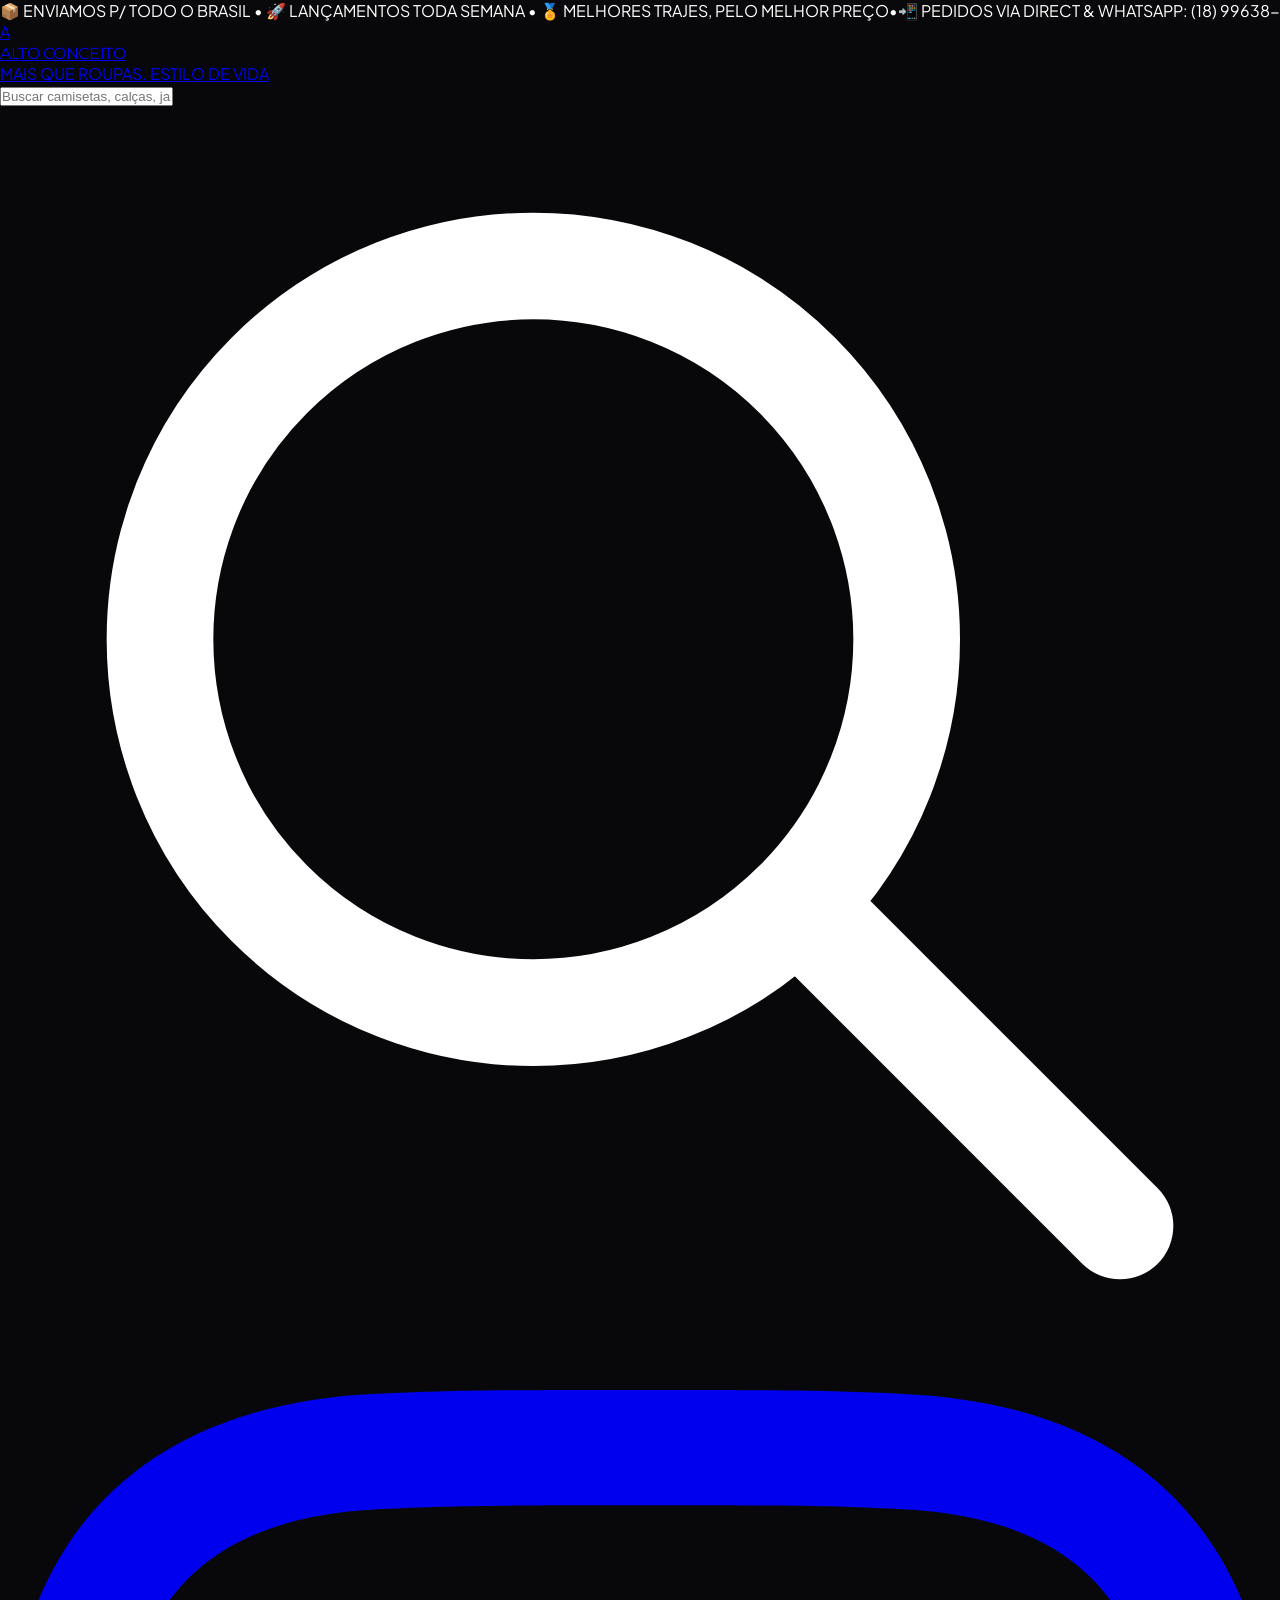
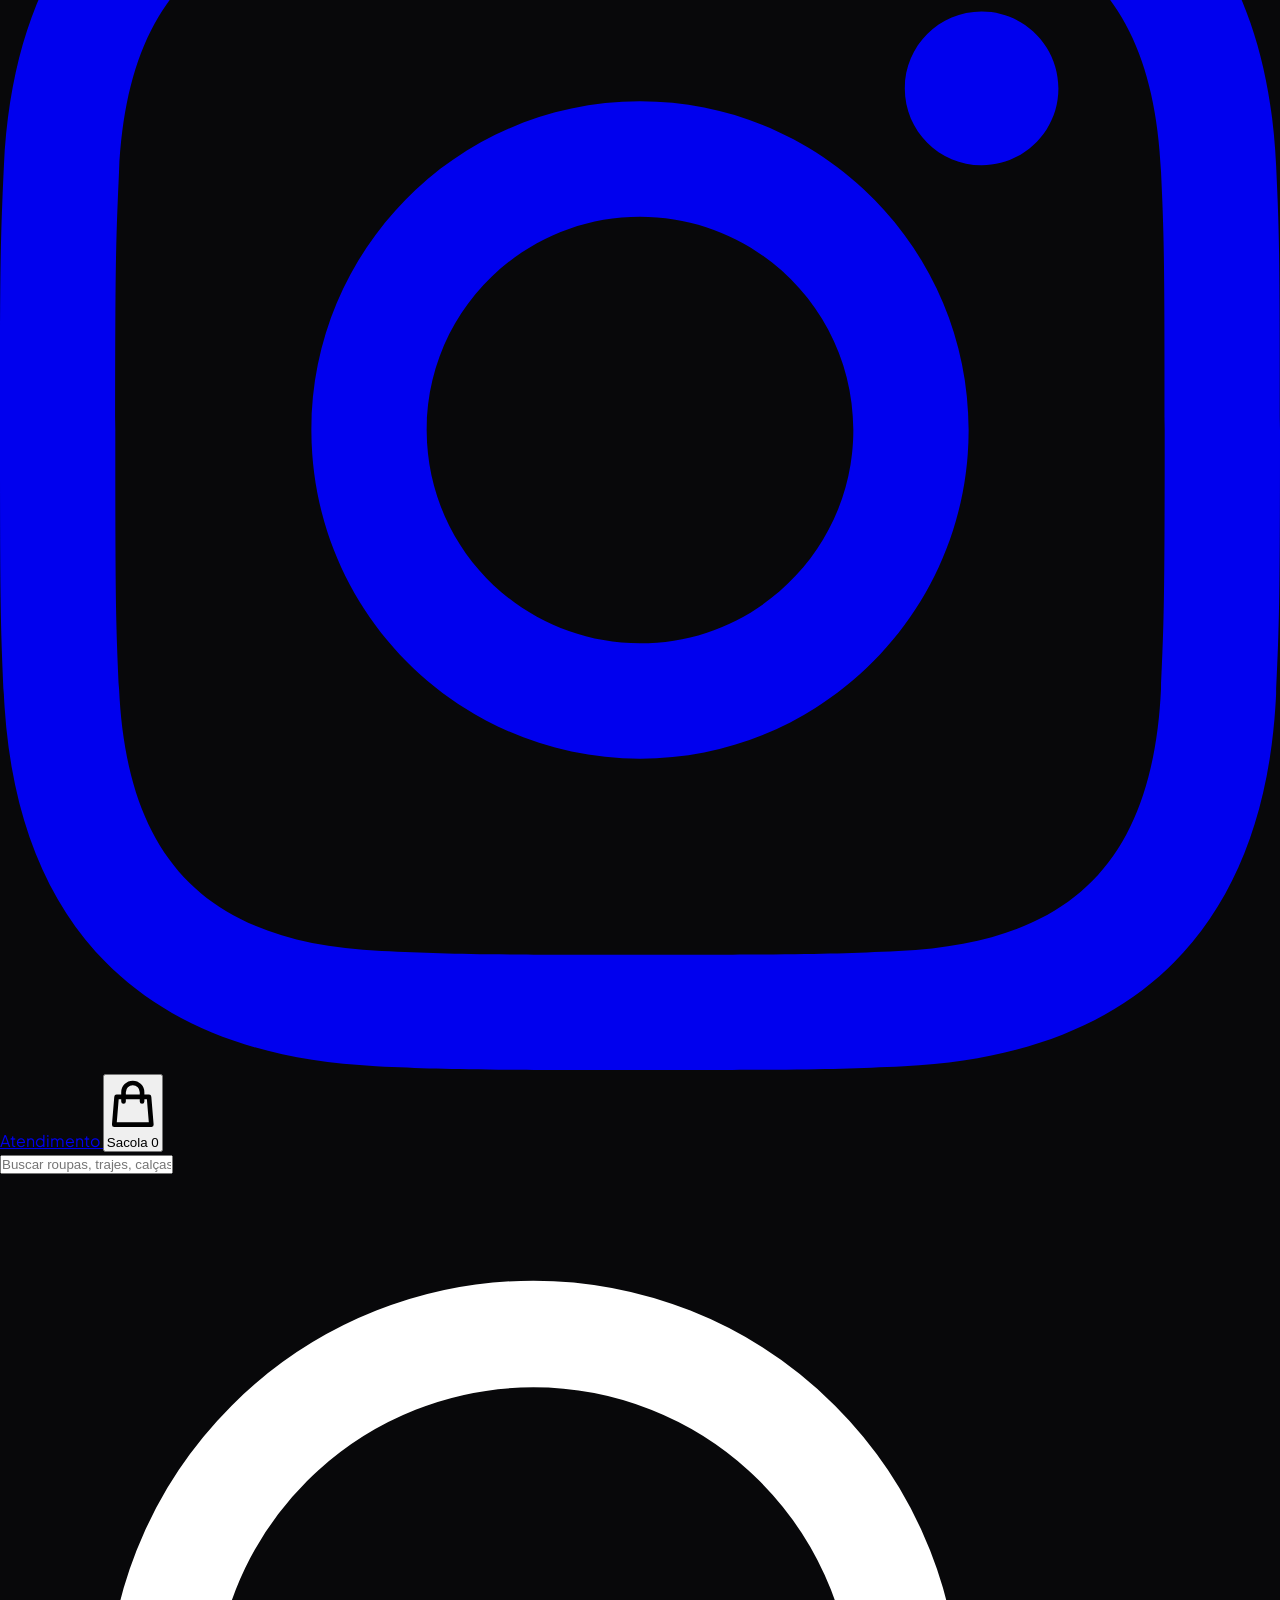
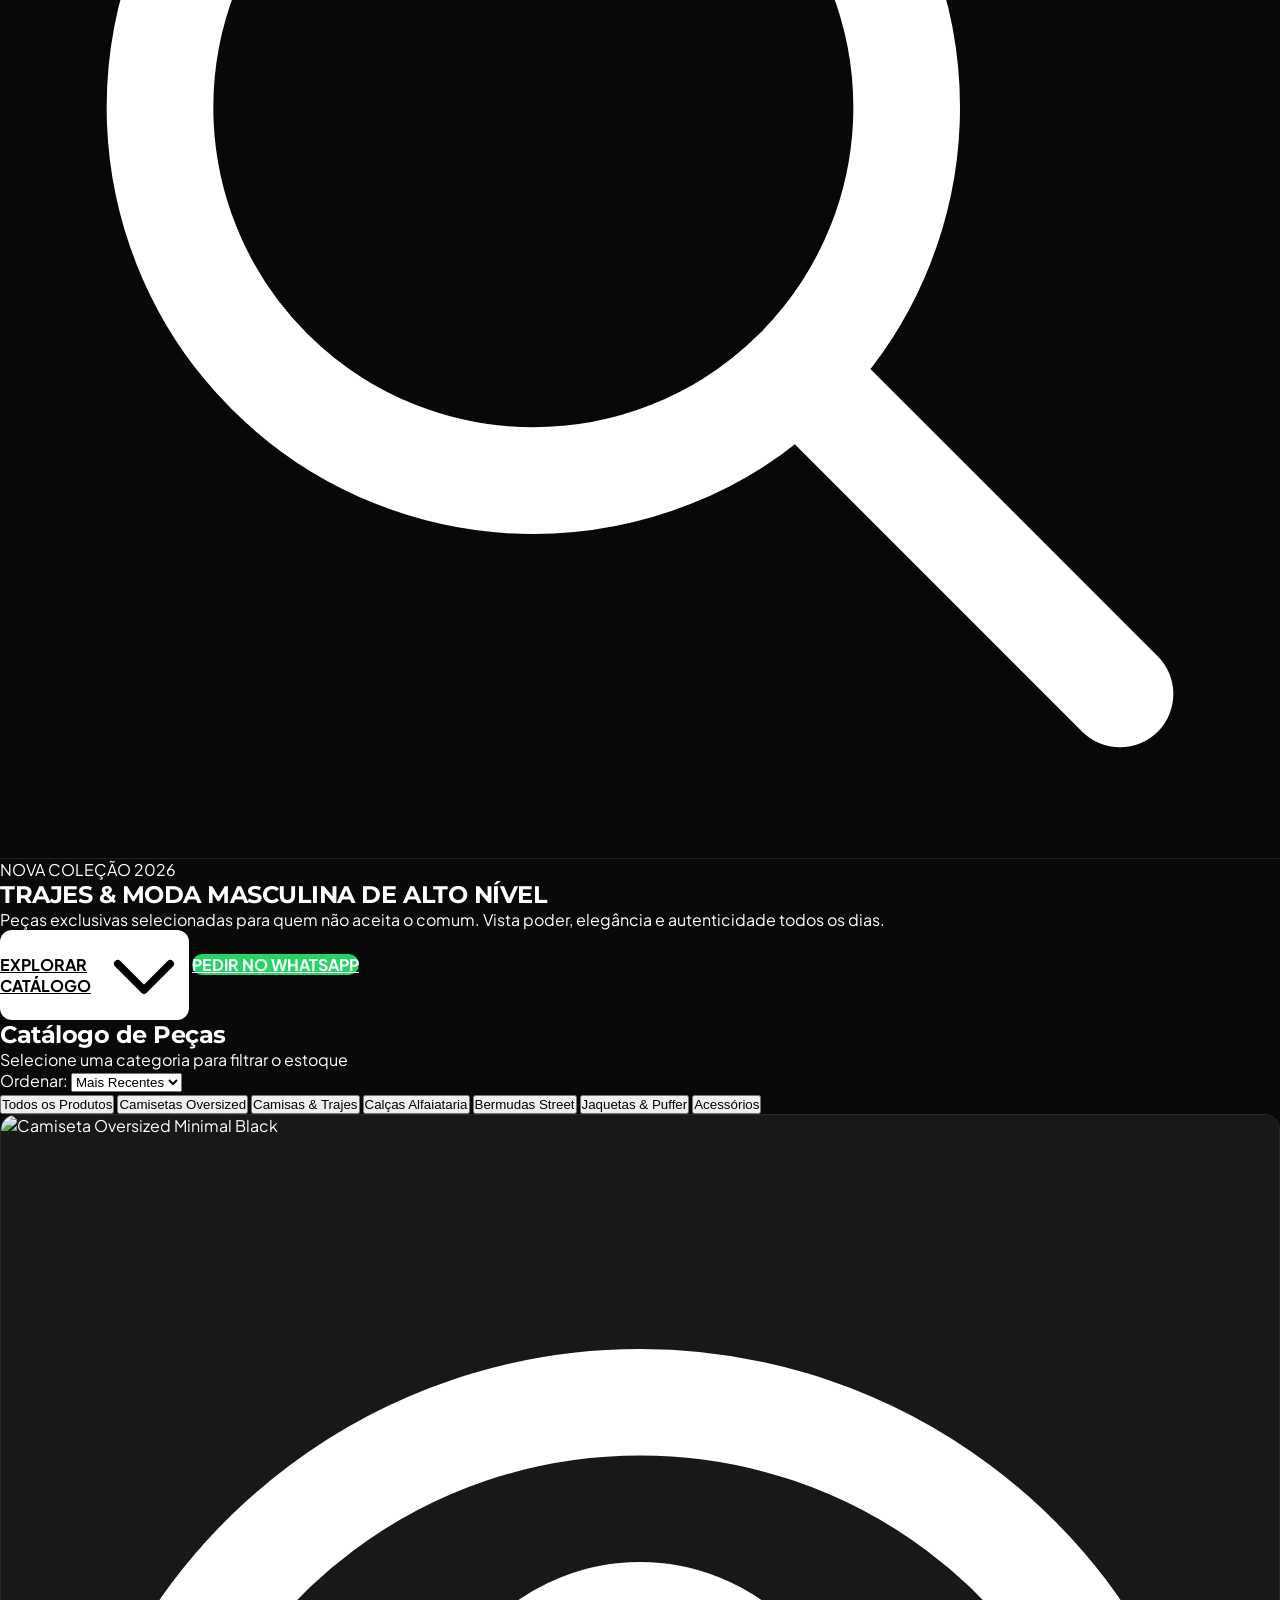
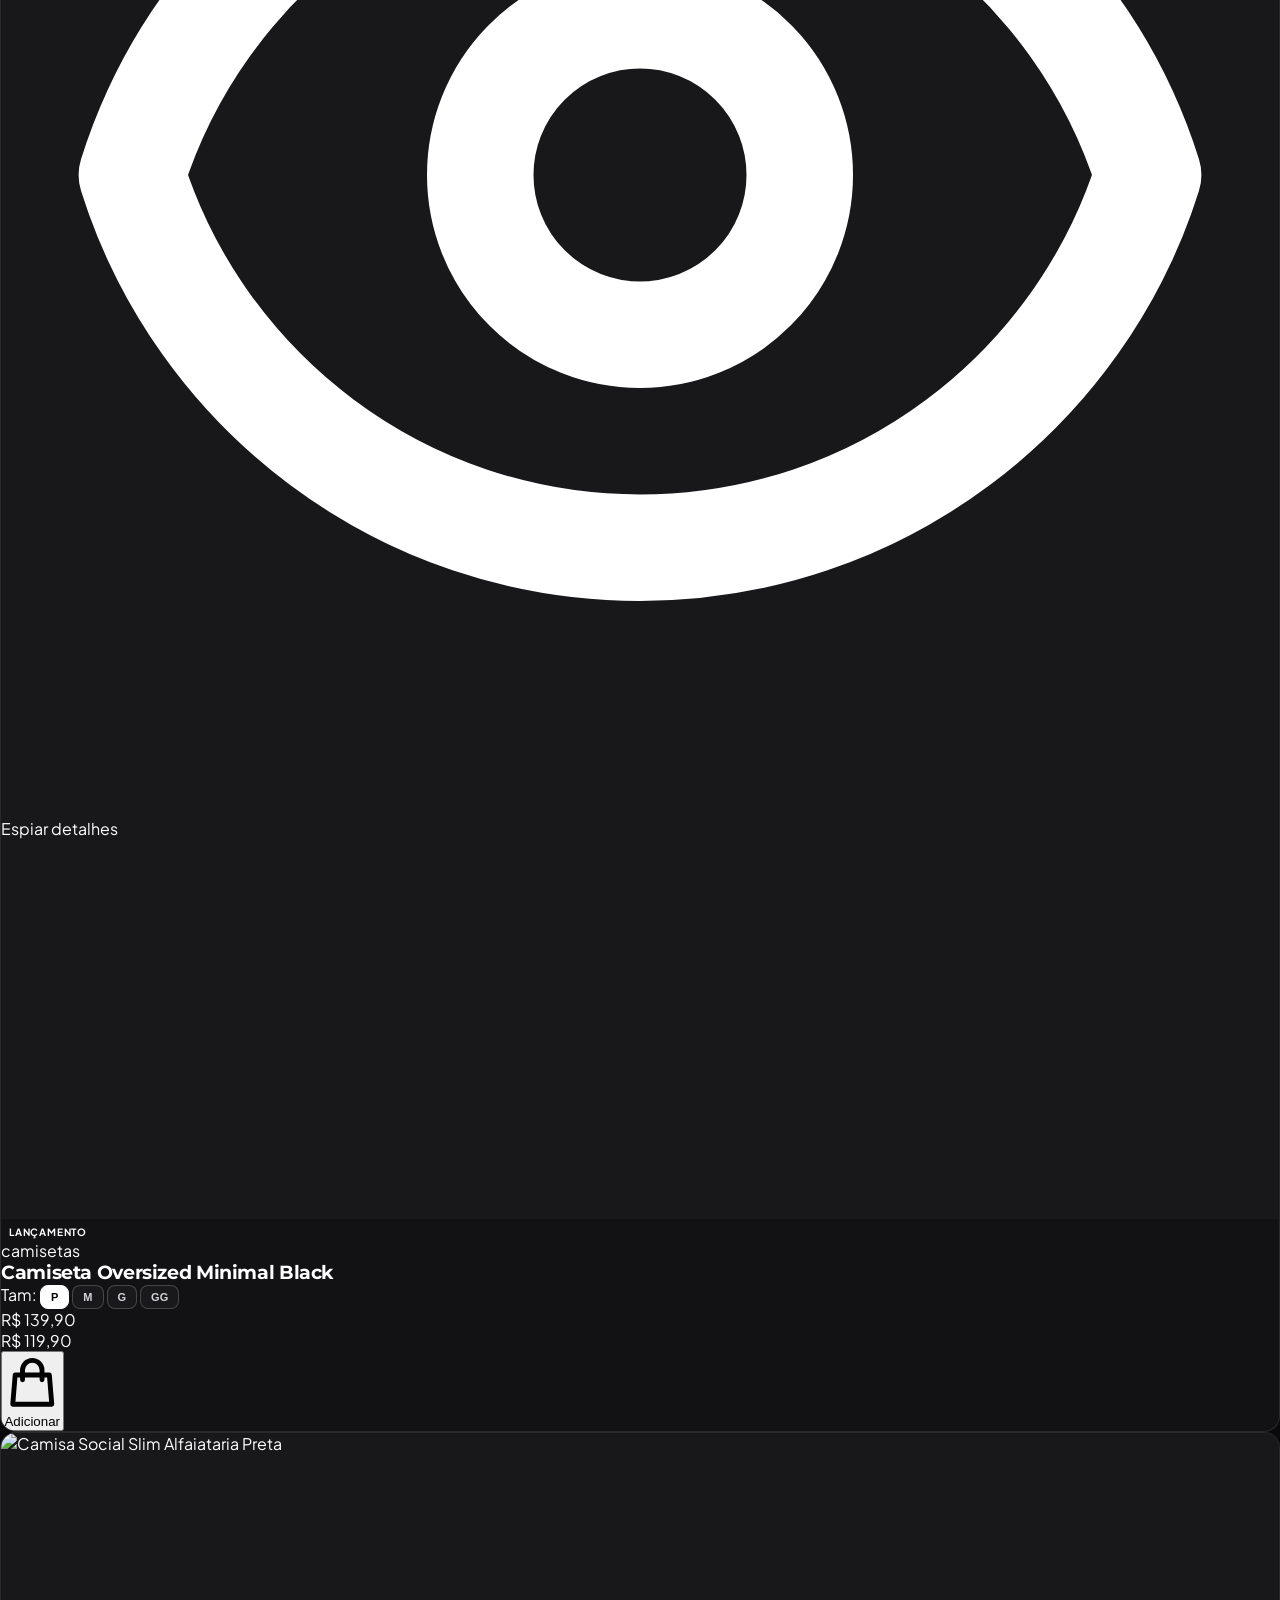
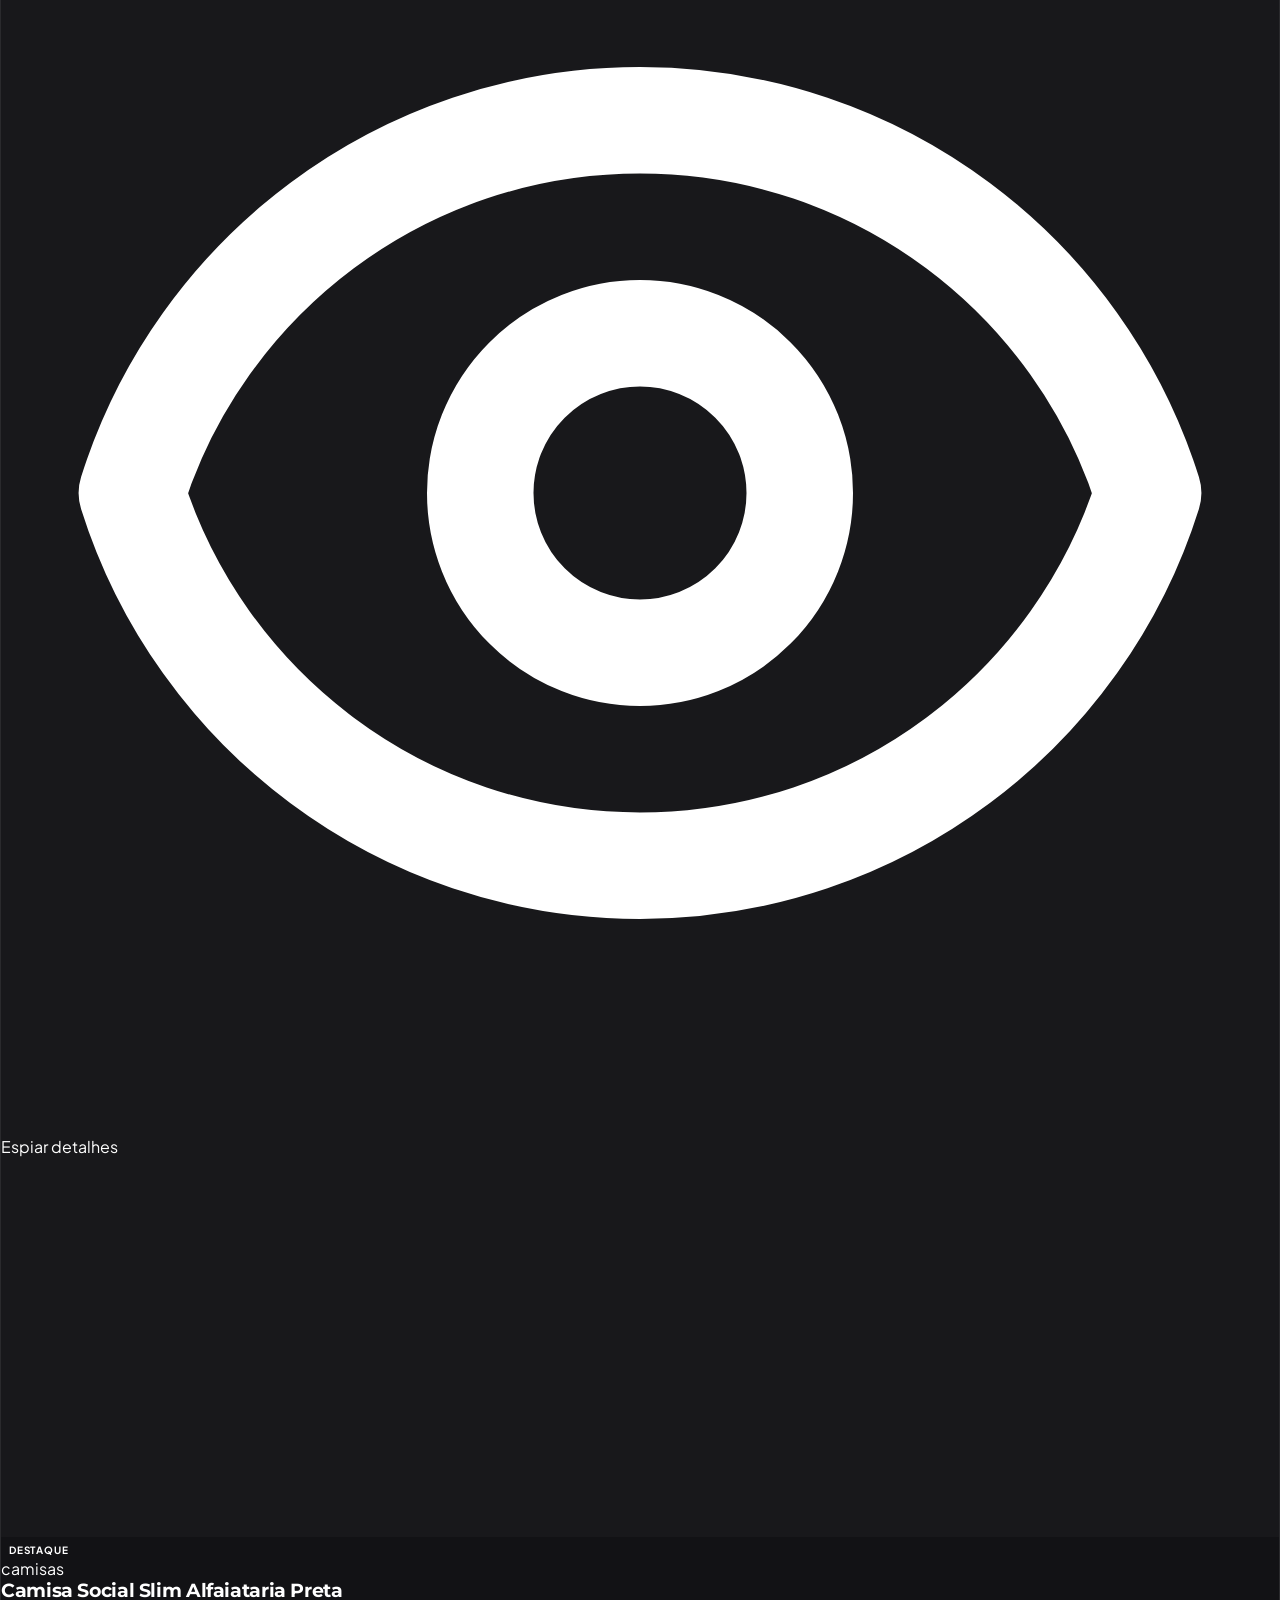
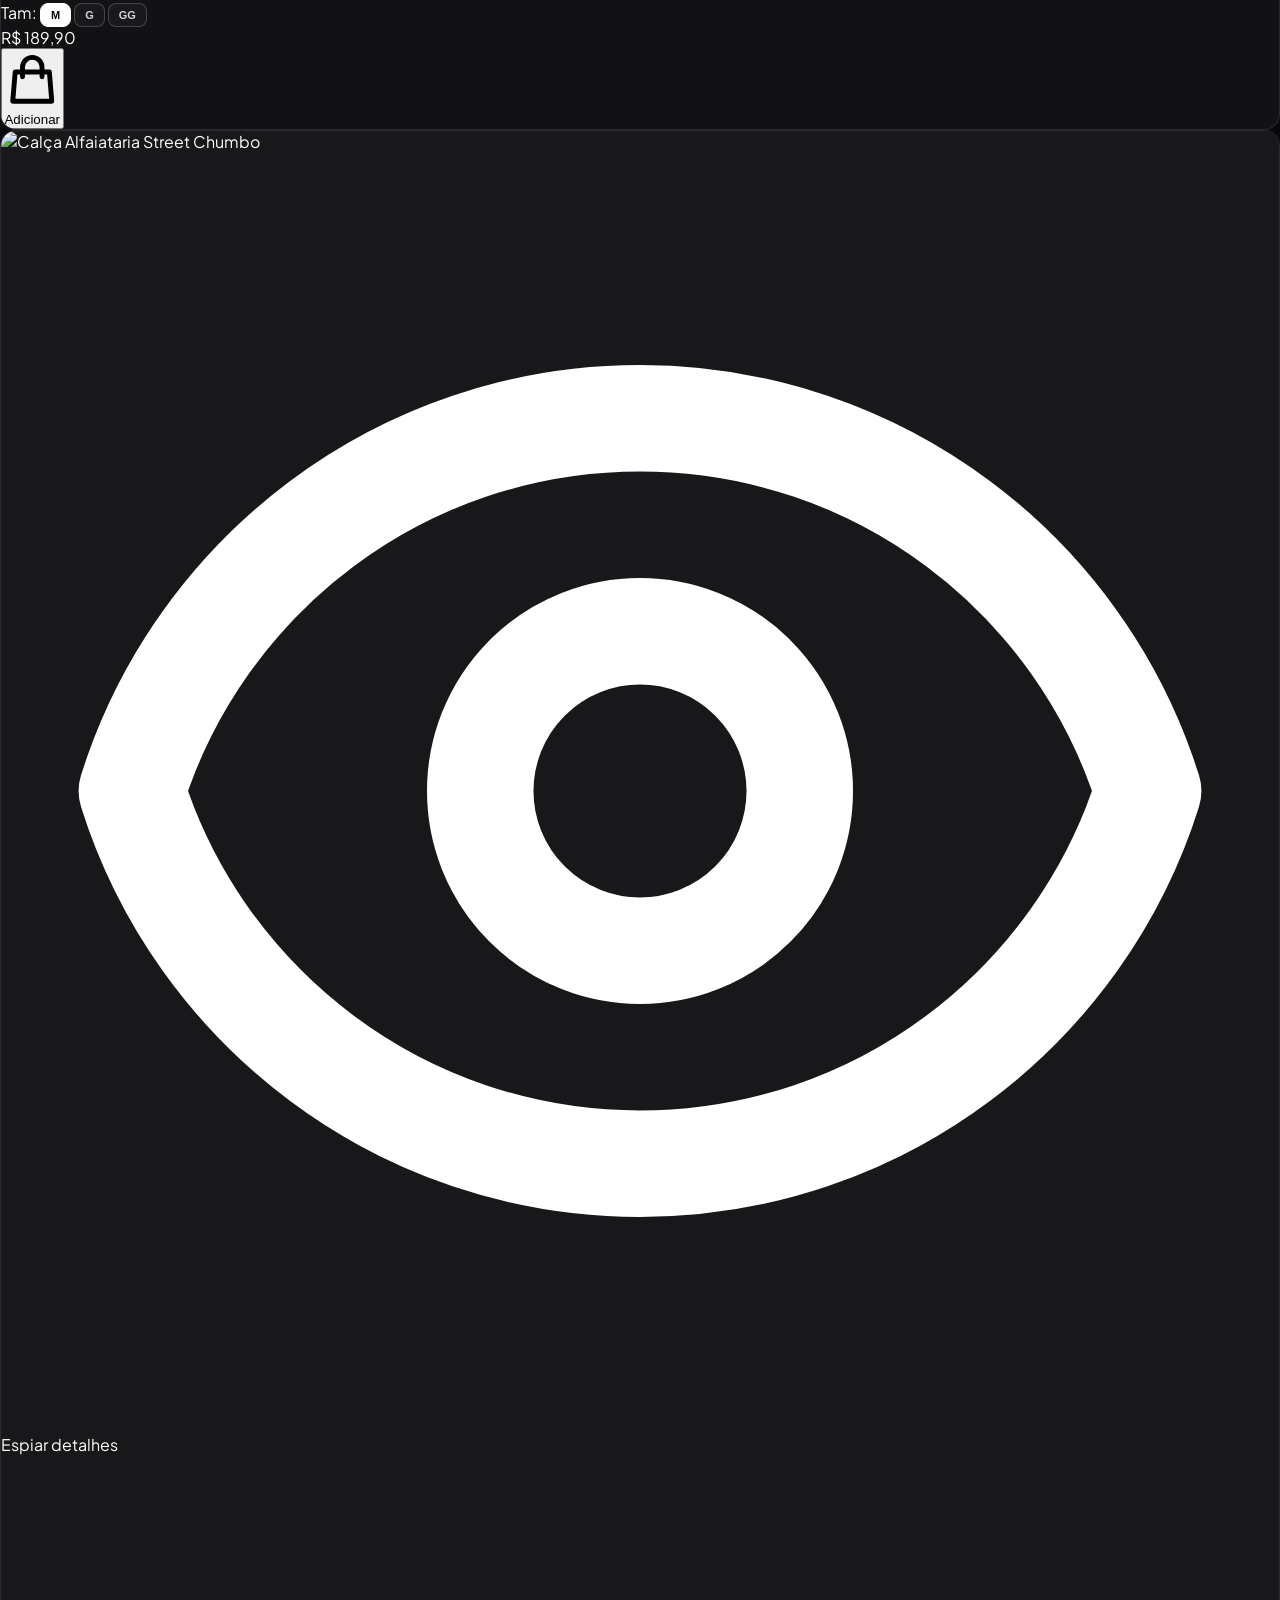
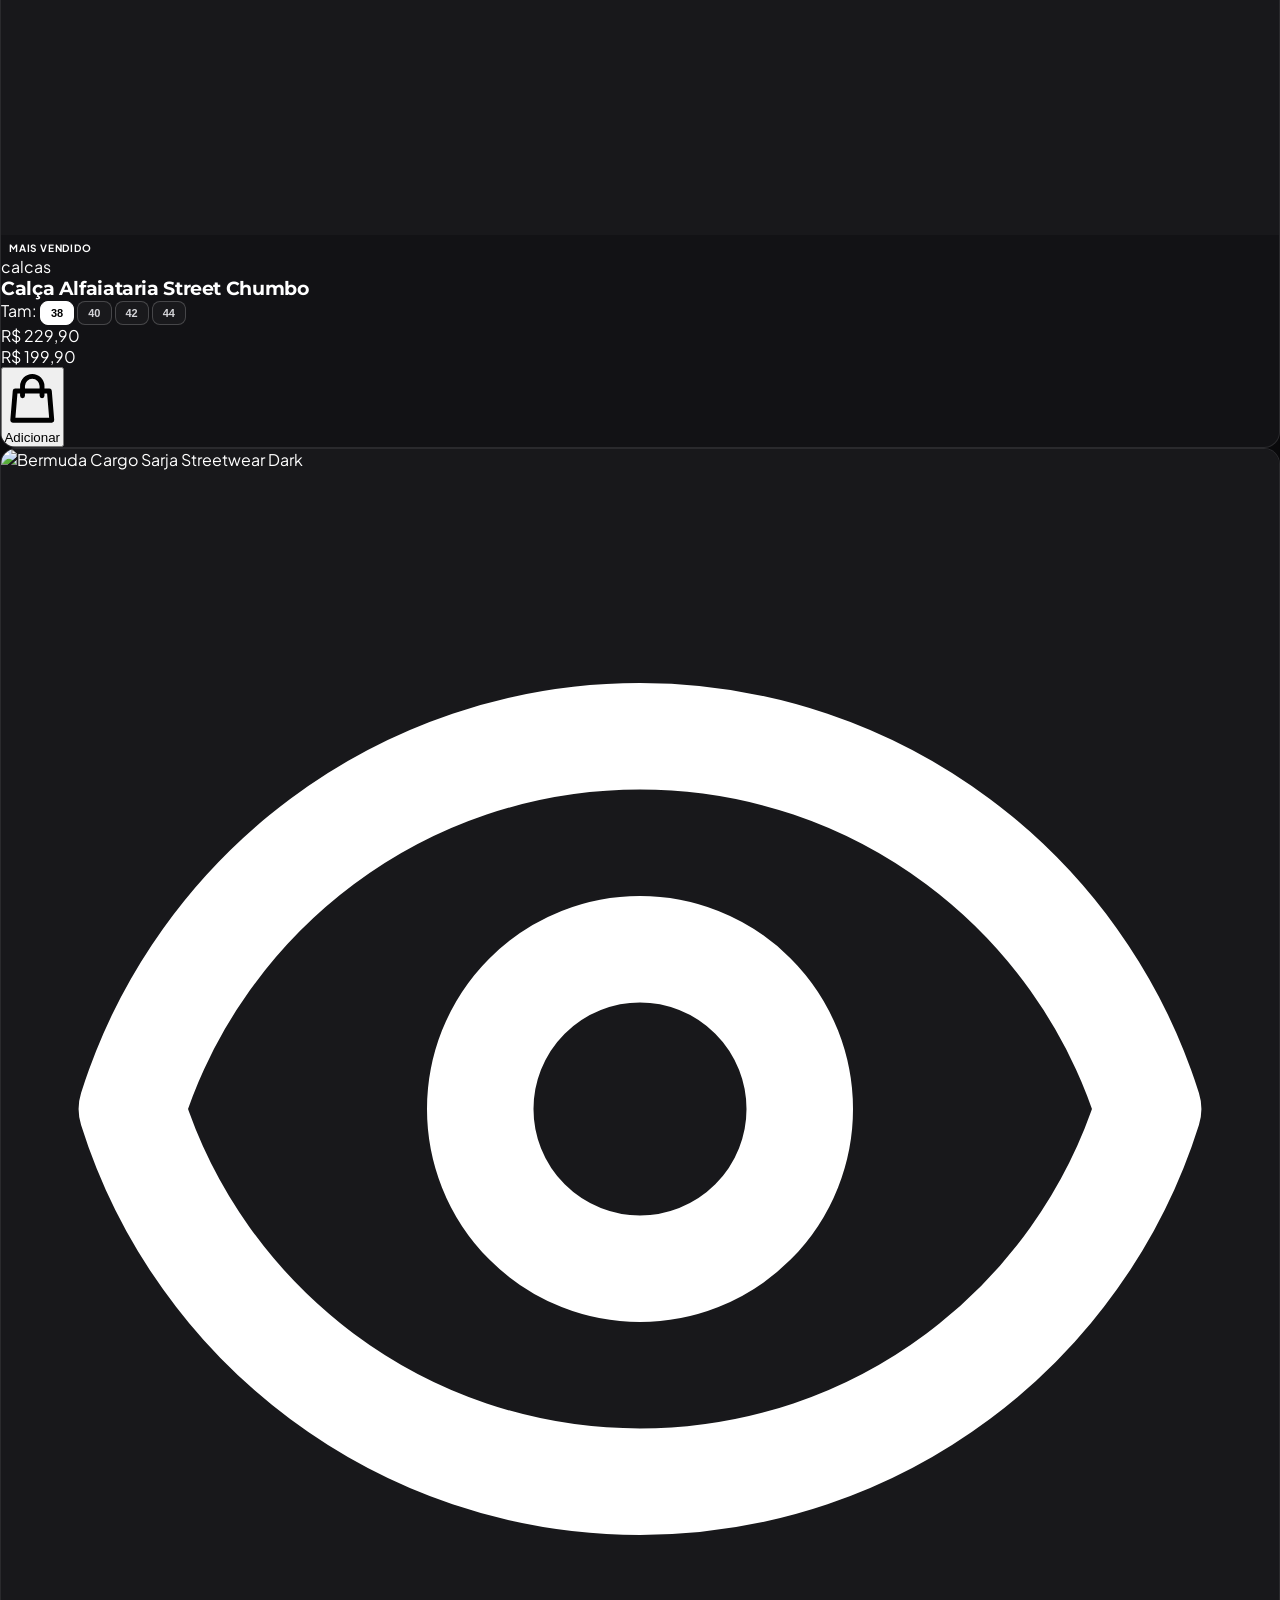
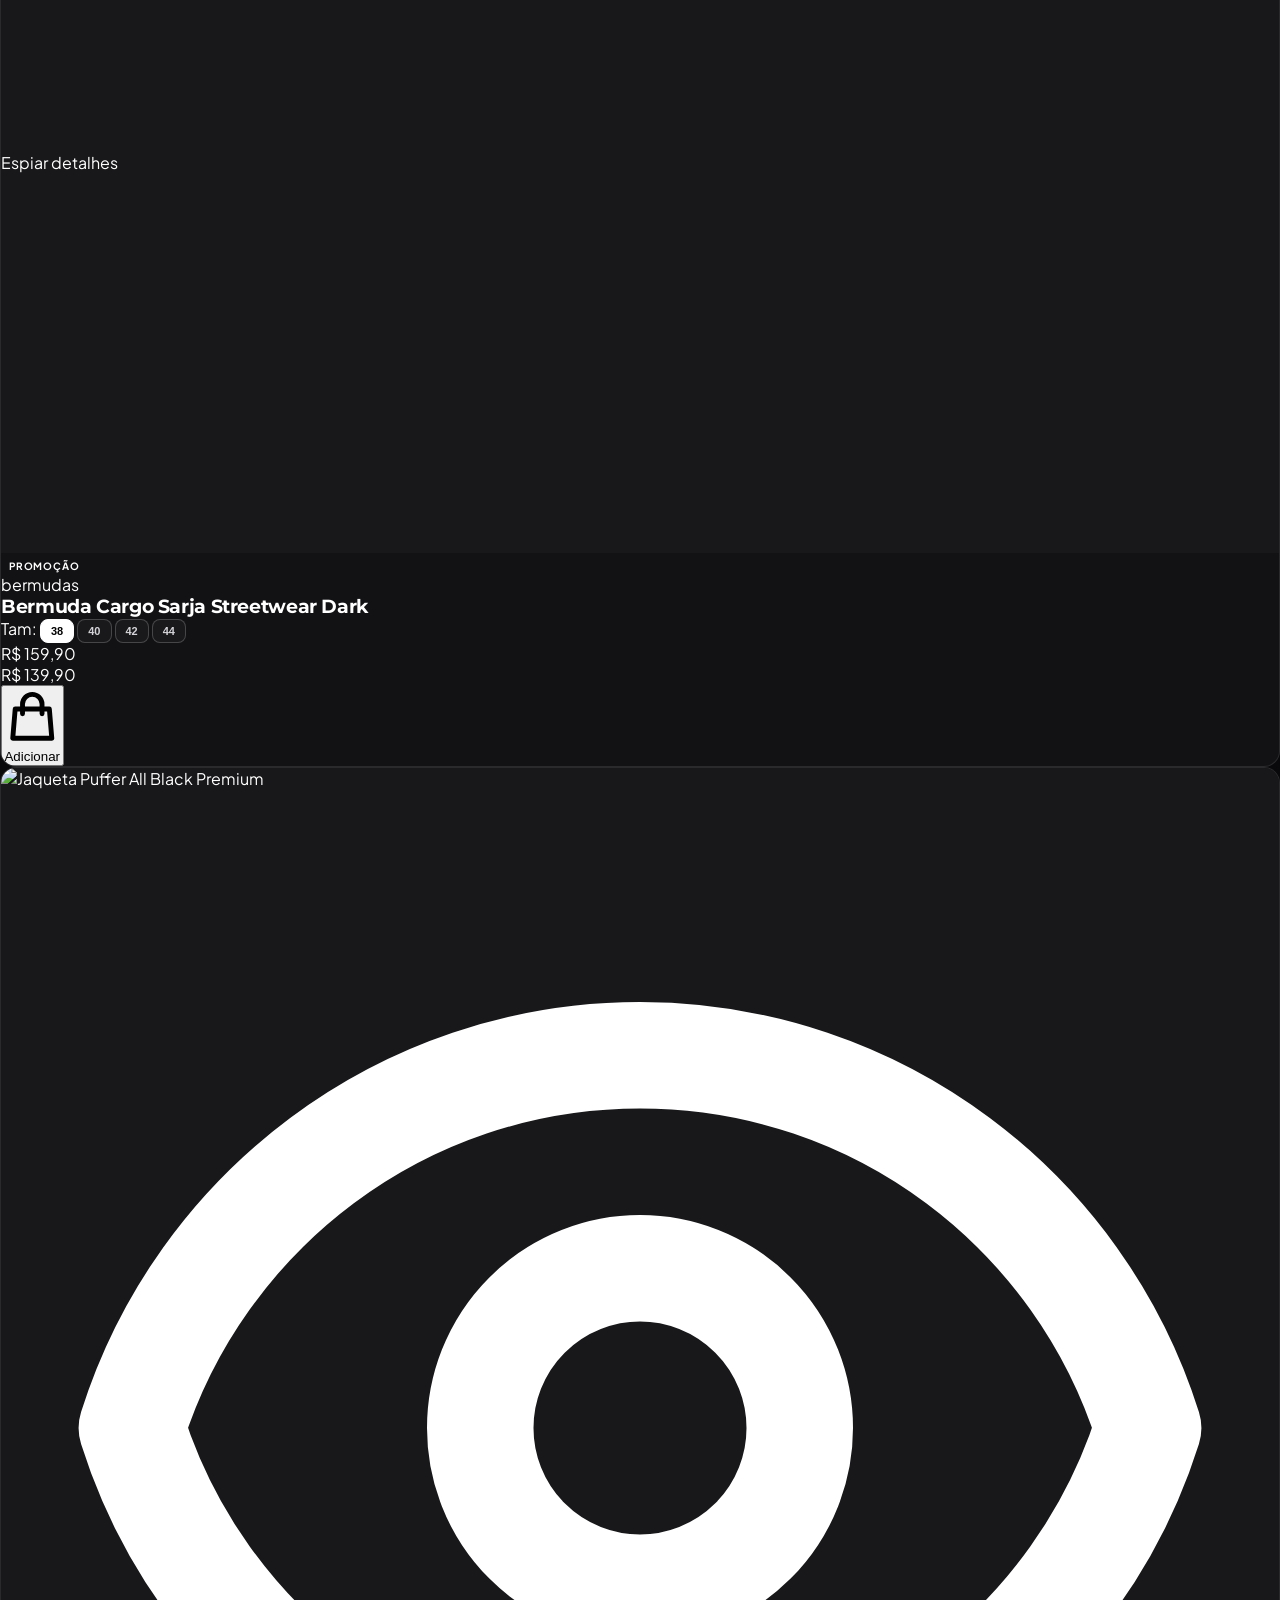
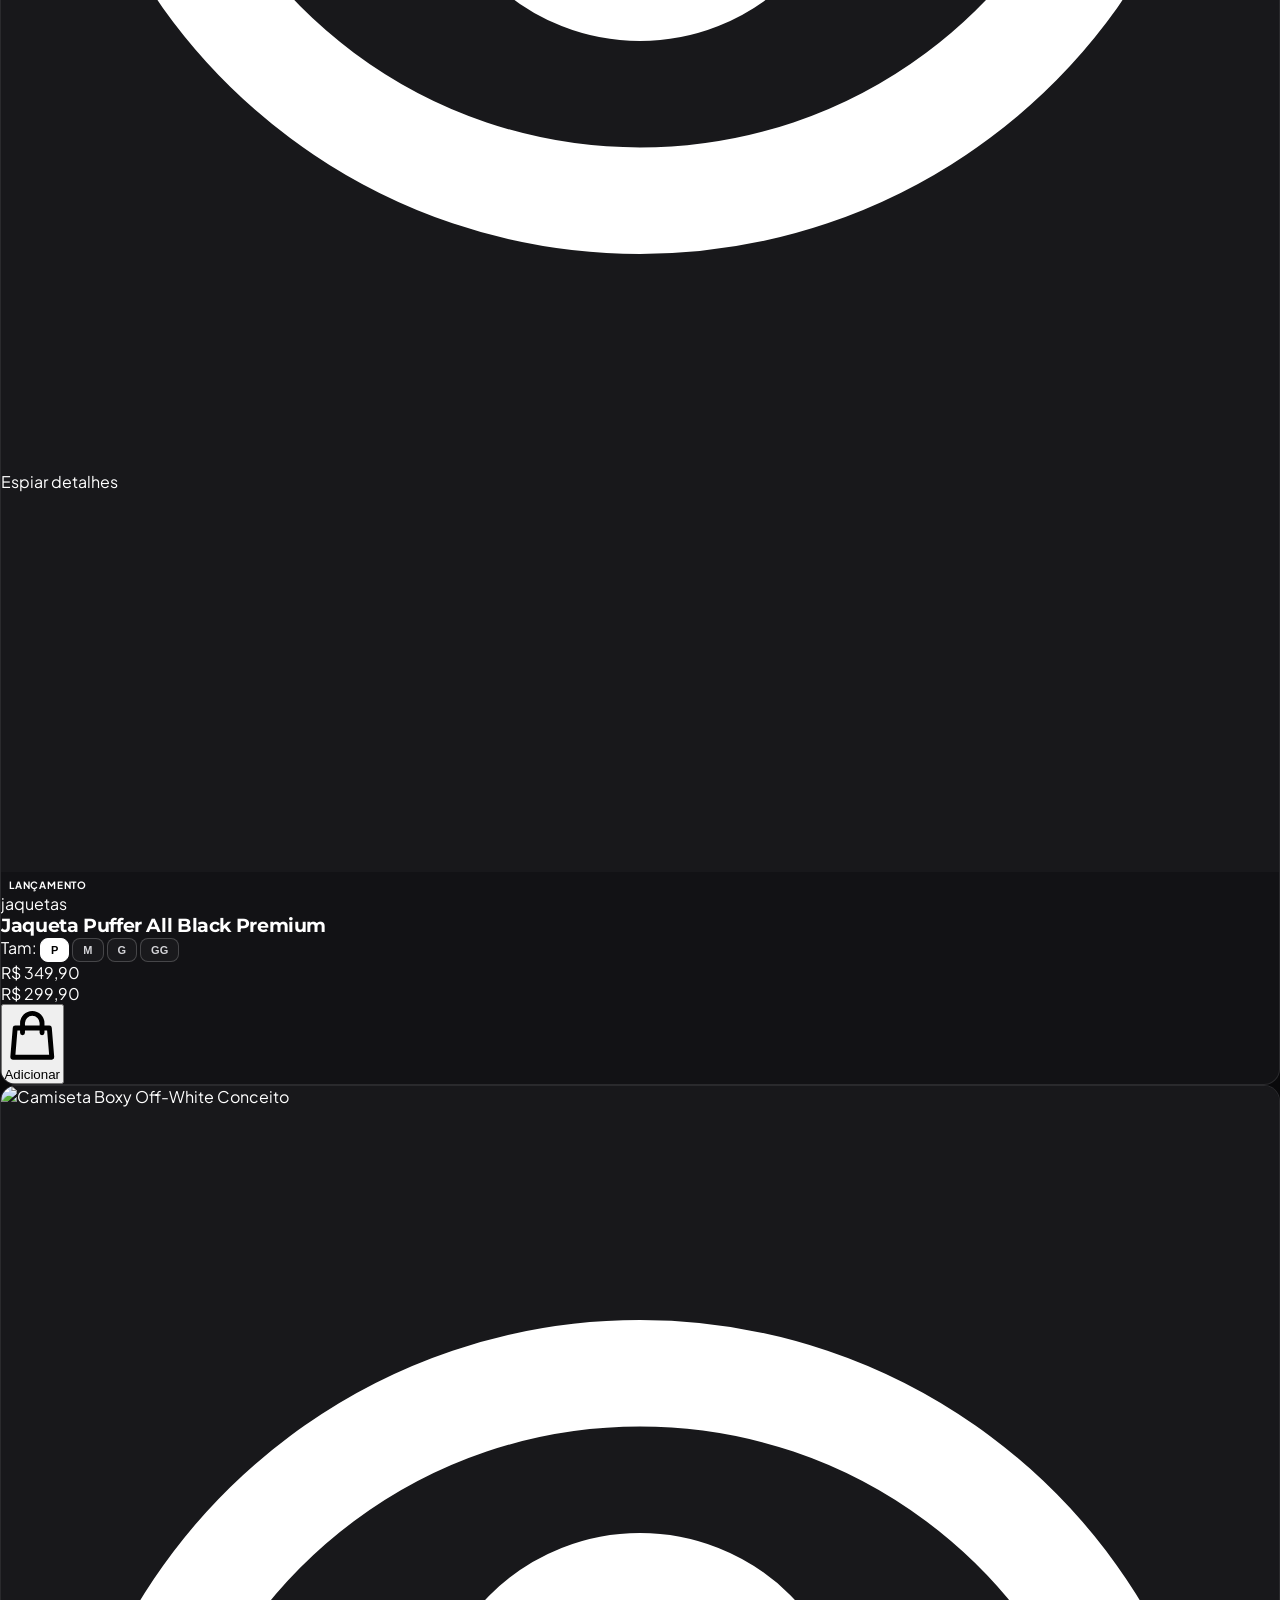
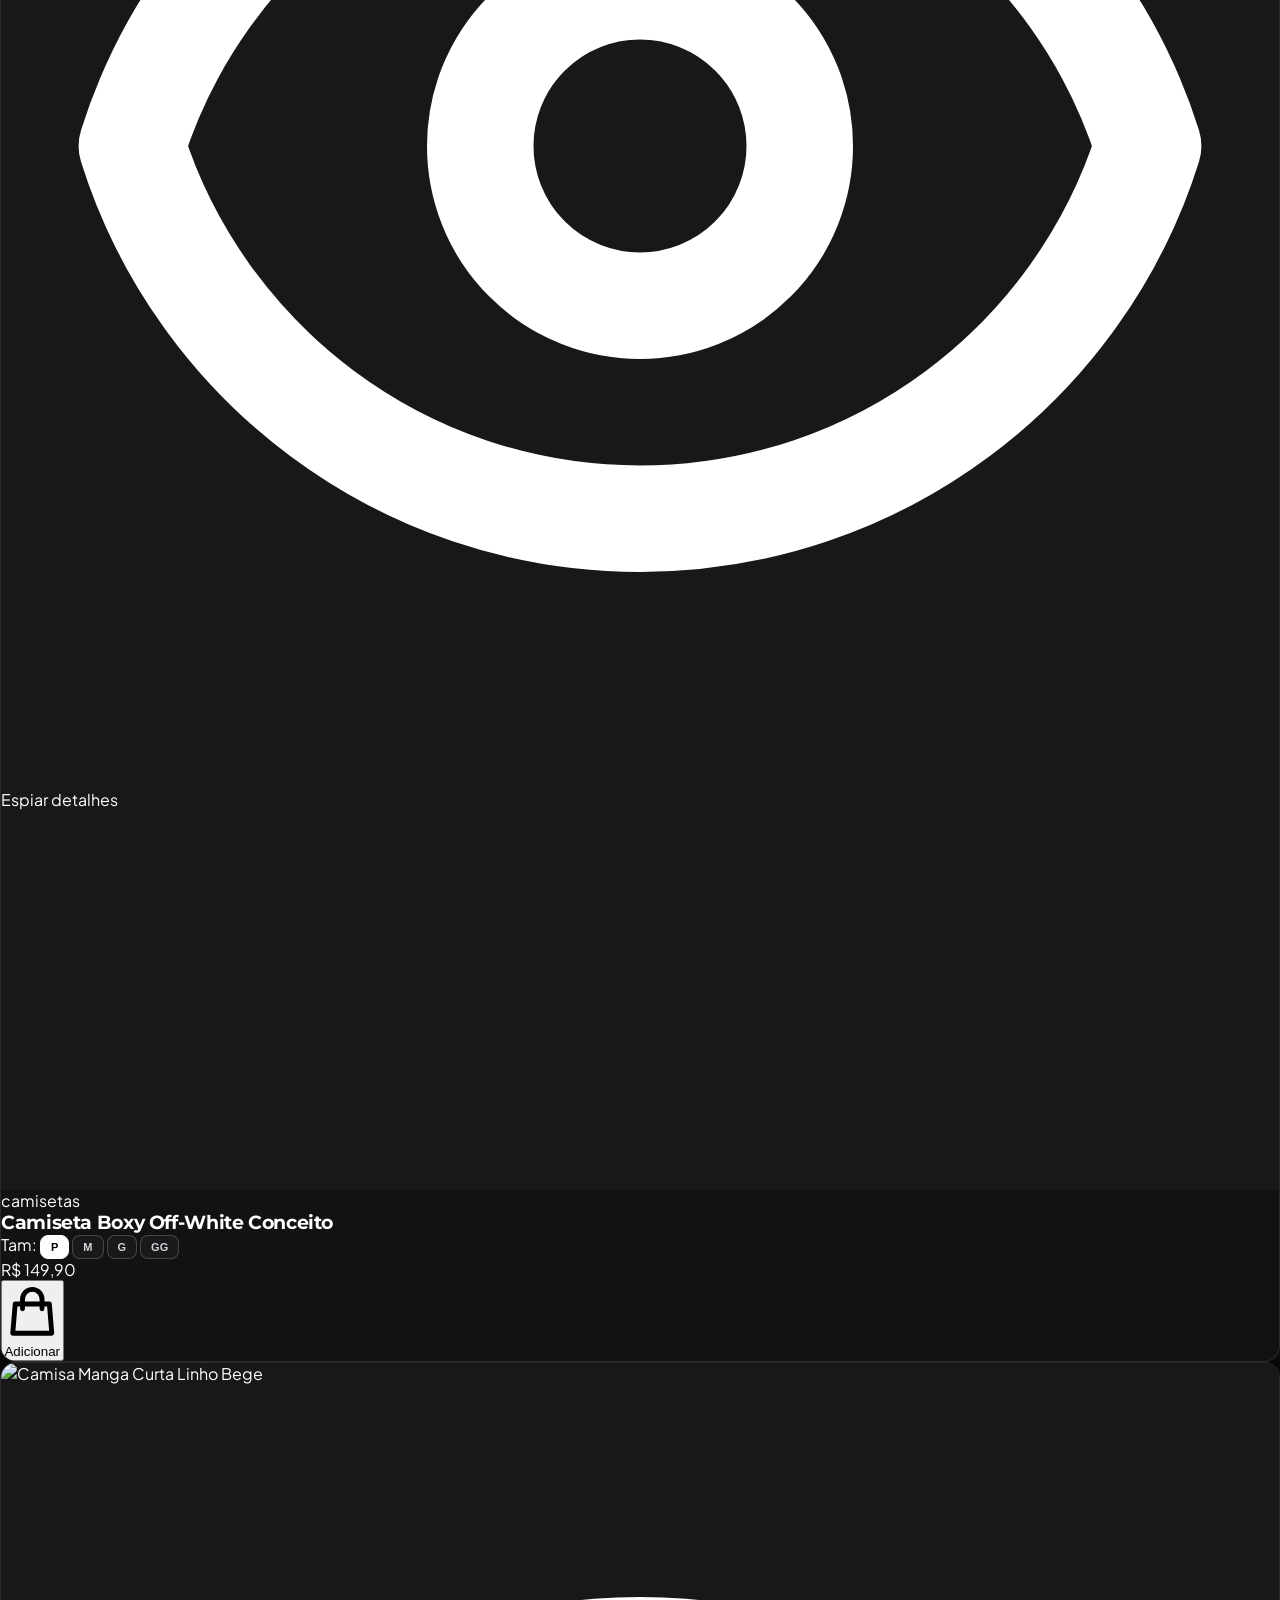
==== commit 9279e841: "Alto Conceito: atualizando index.html [deploy]" ====
--- a/index.html
+++ b/index.html
@@ -55,7 +55,7 @@
     </div>
 
     <!-- ==========================================
-         HEADER / NAVEGAÇÃO PRINCIPAL
+         HEADER / NAVEGAÇÃO PRINCIPAL (100% LIMPO PARA O CLIENTE)
     =========================================== -->
     <header class="sticky top-0 z-40 glass-nav">
         <div class="max-w-7xl mx-auto px-4 sm:px-6 lg:px-8 h-20 flex items-center justify-between gap-4">
@@ -92,11 +92,11 @@
                 </div>
             </div>
 
-            <!-- Ações: WhatsApp, Sacola & Painel Lojista -->
+            <!-- Ações do Cliente: Instagram, WhatsApp & Sacola -->
             <div class="flex items-center gap-3">
                 
                 <!-- Instagram Link -->
-                <a id="linkInstagram" href="https://instagram.com/alto_conceit0" target="_blank" class="p-2.5 text-zinc-400 hover:text-white hover:bg-zinc-800/60 rounded-xl transition-all" title="Instagram da Loja">
+                <a id="linkInstagram" href="https://instagram.com/alto_conceit0" target="_blank" class="p-2.5 text-zinc-400 hover:text-white hover:bg-zinc-800/60 rounded-xl transition-all" title="Instagram Oficial">
                     <svg class="w-5 h-5" fill="currentColor" viewBox="0 0 24 24"><path d="M12 2.163c3.204 0 3.584.012 4.85.07 3.252.148 4.771 1.691 4.919 4.919.058 1.265.069 1.645.069 4.849 0 3.205-.012 3.584-.069 4.849-.149 3.225-1.664 4.771-4.919 4.919-1.266.058-1.644.07-4.85.07-3.204 0-3.584-.012-4.849-.07-3.26-.149-4.771-1.699-4.919-4.92-.058-1.265-.07-1.644-.07-4.849 0-3.204.013-3.583.07-4.849.149-3.227 1.664-4.771 4.919-4.919 1.266-.057 1.645-.069 4.849-.069zm0-2.163c-3.259 0-3.667.014-4.947.072-4.358.2-6.78 2.618-6.98 6.98-.059 1.281-.073 1.689-.073 4.948 0 3.259.014 3.668.072 4.948.2 4.358 2.618 6.78 6.98 6.98 1.281.058 1.689.072 4.948.072 3.259 0 3.668-.014 4.948-.072 4.354-.2 6.782-2.618 6.979-6.98.059-1.28.073-1.689.073-4.948 0-3.259-.014-3.667-.072-4.947-.196-4.354-2.617-6.78-6.979-6.98-1.281-.059-1.69-.073-4.949-.073zm0 5.838c-3.403 0-6.162 2.759-6.162 6.162s2.759 6.163 6.162 6.163 6.162-2.759 6.162-6.163c0-3.403-2.759-6.162-6.162-6.162zm0 10.162c-2.209 0-4-1.79-4-4 0-2.209 1.791-4 4-4s4 1.791 4 4c0 2.21-1.791 4-4 4zm6.406-11.845c-.796 0-1.441.645-1.441 1.44s.645 1.44 1.441 1.44c.795 0 1.439-.645 1.439-1.44s-.644-1.44-1.439-1.44z"/></svg>
                 </a>
 
@@ -106,7 +106,7 @@
                     <span>Atendimento</span>
                 </a>
 
-                <!-- Botão do Carrinho / Sacola -->
+                <!-- Botão da Sacola do Cliente -->
                 <button type="button" onclick="openCart()" class="relative p-2.5 rounded-xl bg-white text-black hover:bg-zinc-200 transition-transform active:scale-95 shadow-md flex items-center gap-2">
                     <svg class="w-5 h-5" fill="none" stroke="currentColor" viewBox="0 0 24 24">
                         <path stroke-linecap="round" stroke-linejoin="round" stroke-width="2" d="M16 11V7a4 4 0 00-8 0v4M5 9h14l1 12H4L5 9z"/>
@@ -115,12 +115,6 @@
                     <span id="cartCountBadge" class="hidden absolute -top-1.5 -right-1.5 bg-red-600 text-white font-black text-[10px] w-5 h-5 rounded-full flex items-center justify-center border-2 border-black">
                         0
                     </span>
-                </button>
-
-                <!-- Botão Painel Lojista -->
-                <button type="button" onclick="openAdminAuth()" class="p-2.5 rounded-xl bg-zinc-900 border border-zinc-700/60 text-zinc-300 hover:text-white hover:border-white transition-all text-xs font-semibold flex items-center gap-1.5" title="Acesso do Administrador">
-                    <svg class="w-4 h-4 text-zinc-400" fill="none" stroke="currentColor" viewBox="0 0 24 24"><path stroke-linecap="round" stroke-linejoin="round" stroke-width="2" d="M12 15v2m-6 4h12a2 2 0 002-2v-6a2 2 0 00-2-2H6a2 2 0 00-2 2v6a2 2 0 002 2zm10-10V7a4 4 0 00-8 0v4h8z"/></svg>
-                    <span class="hidden lg:inline">Painel</span>
                 </button>
 
             </div>
@@ -348,298 +342,6 @@
     </div>
 
     <!-- ==========================================
-         MODAL: AUTENTICAÇÃO DO ADMIN (PIN)
-    =========================================== -->
-    <div id="adminAuthModal" class="hidden fixed inset-0 bg-black/85 backdrop-blur-sm z-50 flex items-center justify-center p-4">
-        <div class="bg-[#121215] border border-zinc-800 rounded-2xl max-w-sm w-full p-6 text-center space-y-4">
-            <div class="w-12 h-12 mx-auto rounded-full bg-white text-black flex items-center justify-center font-bold">
-                <svg class="w-6 h-6" fill="none" stroke="currentColor" viewBox="0 0 24 24"><path stroke-linecap="round" stroke-linejoin="round" stroke-width="2" d="M12 15v2m-6 4h12a2 2 0 002-2v-6a2 2 0 00-2-2H6a2 2 0 00-2 2v6a2 2 0 002 2zm10-10V7a4 4 0 00-8 0v4h8z"/></svg>
-            </div>
-            <div>
-                <h3 class="font-heading font-black text-lg text-white">Painel do Lojista</h3>
-                <p class="text-xs text-zinc-400 mt-1">Digite a senha de acesso (Padrão: <b>1234</b>)</p>
-            </div>
-
-            <input 
-                type="password" 
-                id="adminPinInput" 
-                maxlength="10"
-                placeholder="••••" 
-                class="w-full text-center text-xl tracking-[0.5em] bg-zinc-900 border border-zinc-700 rounded-xl py-2.5 text-white focus:outline-none focus:border-white">
-
-            <div class="flex gap-2">
-                <button type="button" onclick="closeAdminAuth()" class="flex-1 py-2 rounded-xl bg-zinc-800 text-zinc-400 hover:text-white text-xs font-bold">
-                    Cancelar
-                </button>
-                <button type="button" onclick="checkAdminAuth()" class="flex-1 py-2 rounded-xl bg-white text-black text-xs font-bold hover:bg-zinc-200">
-                    Entrar
-                </button>
-            </div>
-        </div>
-    </div>
-
-    <!-- ==========================================
-         MODAL: PAINEL ADMINISTRATIVO (CMS COMPLETO)
-    =========================================== -->
-    <div id="adminPanelModal" class="hidden fixed inset-0 bg-black/90 backdrop-blur-md z-50 flex items-center justify-center p-2 sm:p-4">
-        <div class="bg-[#09090b] border border-zinc-800 rounded-2xl max-w-4xl w-full h-[90vh] flex flex-col justify-between overflow-hidden shadow-2xl">
-            
-            <!-- Topo do Painel -->
-            <div class="p-4 border-b border-zinc-800 flex items-center justify-between">
-                <div class="flex items-center gap-3">
-                    <span class="w-3 h-3 rounded-full bg-emerald-500"></span>
-                    <div>
-                        <h2 class="font-heading text-base font-black text-white uppercase tracking-wider">Painel Administrativo da Loja</h2>
-                        <span class="text-[10px] text-zinc-400">Gerencie roupas, fotos, preços e dados da página</span>
-                    </div>
-                </div>
-                <button type="button" onclick="closeAdminPanel()" class="p-2 text-zinc-400 hover:text-white rounded-lg">
-                    <svg class="w-6 h-6" fill="none" stroke="currentColor" viewBox="0 0 24 24"><path stroke-linecap="round" stroke-linejoin="round" stroke-width="2" d="M6 18L18 6M6 6l12 12"/></svg>
-                </button>
-            </div>
-
-            <!-- Navegação de Abas do Admin -->
-            <div class="flex border-b border-zinc-800 px-4 bg-zinc-950/60 gap-2">
-                <button id="tabBtn_produtos" onclick="switchAdminTab('produtos')" class="admin-tab-btn px-4 py-2.5 rounded-lg text-xs font-bold transition-all bg-white text-black">
-                    📦 Roupas do Catálogo
-                </button>
-                <button id="tabBtn_personalizar" onclick="switchAdminTab('personalizar')" class="admin-tab-btn px-4 py-2.5 rounded-lg text-xs font-bold transition-all text-zinc-400 hover:text-white">
-                    🎨 Personalizar Loja
-                </button>
-                <button id="tabBtn_backup" onclick="switchAdminTab('backup')" class="admin-tab-btn px-4 py-2.5 rounded-lg text-xs font-bold transition-all text-zinc-400 hover:text-white">
-                    💾 Salvar / Backup
-                </button>
-            </div>
-
-            <!-- Conteúdo das Abas -->
-            <div class="p-4 sm:p-6 overflow-y-auto flex-grow">
-                
-                <!-- ABA 1: PRODUTOS -->
-                <div id="tab_produtos" class="admin-tab-content space-y-4">
-                    <div class="flex items-center justify-between">
-                        <div>
-                            <h3 class="font-bold text-sm text-white">Lista de Peças Cadastradas</h3>
-                            <p class="text-xs text-zinc-400">Adicione novas peças ou pause itens fora de estoque</p>
-                        </div>
-                        <button type="button" onclick="openNewProductModal()" class="btn-primary px-4 py-2 text-xs font-bold">
-                            + Adicionar Roupa
-                        </button>
-                    </div>
-
-                    <div class="overflow-x-auto border border-zinc-800 rounded-xl">
-                        <table class="w-full text-left border-collapse">
-                            <thead>
-                                <tr class="bg-zinc-900/80 border-b border-zinc-800 text-[10px] uppercase font-bold text-zinc-400">
-                                    <th class="py-3 px-3">Foto</th>
-                                    <th class="py-3 px-3">Nome / Categoria</th>
-                                    <th class="py-3 px-3">Preço</th>
-                                    <th class="py-3 px-3">Estoque</th>
-                                    <th class="py-3 px-3 text-right">Ações</th>
-                                </tr>
-                            </thead>
-                            <tbody id="adminProductsTbody">
-                                <!-- Renderizado via JS -->
-                            </tbody>
-                        </table>
-                    </div>
-                </div>
-
-                <!-- ABA 2: PERSONALIZAR LOJA -->
-                <div id="tab_personalizar" class="admin-tab-content hidden max-w-2xl space-y-4">
-                    <form id="formStoreConfig" onsubmit="saveStoreConfig(event)" class="space-y-4">
-                        <div class="grid grid-cols-1 sm:grid-cols-2 gap-4">
-                            <div>
-                                <label class="text-xs font-bold text-zinc-300 block mb-1">Nome da Loja:</label>
-                                <input type="text" id="cfgStoreName" class="w-full bg-zinc-900 border border-zinc-800 rounded-xl px-3 py-2 text-xs text-white focus:outline-none focus:border-white">
-                            </div>
-                            <div>
-                                <label class="text-xs font-bold text-zinc-300 block mb-1">Slogan:</label>
-                                <input type="text" id="cfgStoreSlogan" class="w-full bg-zinc-900 border border-zinc-800 rounded-xl px-3 py-2 text-xs text-white focus:outline-none focus:border-white">
-                            </div>
-                        </div>
-
-                        <div>
-                            <label class="text-xs font-bold text-zinc-300 block mb-1">Texto da Barra Superior (Avisos):</label>
-                            <input type="text" id="cfgAnnouncement" class="w-full bg-zinc-900 border border-zinc-800 rounded-xl px-3 py-2 text-xs text-white focus:outline-none focus:border-white">
-                        </div>
-
-                        <div class="grid grid-cols-1 sm:grid-cols-2 gap-4">
-                            <div>
-                                <label class="text-xs font-bold text-zinc-300 block mb-1">WhatsApp de Vendas (com DDD):</label>
-                                <input type="text" id="cfgWhatsapp" placeholder="5518996387204" class="w-full bg-zinc-900 border border-zinc-800 rounded-xl px-3 py-2 text-xs text-white focus:outline-none focus:border-white">
-                            </div>
-                            <div>
-                                <label class="text-xs font-bold text-zinc-300 block mb-1">Usuário do Instagram:</label>
-                                <input type="text" id="cfgInstagram" placeholder="alto_conceit0" class="w-full bg-zinc-900 border border-zinc-800 rounded-xl px-3 py-2 text-xs text-white focus:outline-none focus:border-white">
-                            </div>
-                        </div>
-
-                        <div class="border-t border-zinc-800 pt-4 space-y-3">
-                            <h4 class="font-bold text-sm text-white">Banner Principal (Hero)</h4>
-                            <div>
-                                <label class="text-xs font-bold text-zinc-300 block mb-1">Título de Destaque:</label>
-                                <input type="text" id="cfgHeroTitle" class="w-full bg-zinc-900 border border-zinc-800 rounded-xl px-3 py-2 text-xs text-white focus:outline-none focus:border-white">
-                            </div>
-                            <div>
-                                <label class="text-xs font-bold text-zinc-300 block mb-1">Subtítulo / Descrição:</label>
-                                <textarea id="cfgHeroSubtitle" rows="2" class="w-full bg-zinc-900 border border-zinc-800 rounded-xl px-3 py-2 text-xs text-white focus:outline-none focus:border-white"></textarea>
-                            </div>
-                            <div>
-                                <label class="text-xs font-bold text-zinc-300 block mb-1">URL da Imagem de Fundo:</label>
-                                <input type="text" id="cfgHeroImage" class="w-full bg-zinc-900 border border-zinc-800 rounded-xl px-3 py-2 text-xs text-white focus:outline-none focus:border-white">
-                            </div>
-                        </div>
-
-                        <button type="submit" class="btn-primary w-full py-3 text-xs font-bold">
-                            Salvar Alterações da Loja
-                        </button>
-                    </form>
-                </div>
-
-                <!-- ABA 3: BACKUP / DADOS -->
-                <div id="tab_backup" class="admin-tab-content hidden max-w-xl space-y-4">
-                    <div class="p-4 bg-zinc-900/60 border border-zinc-800 rounded-xl space-y-2">
-                        <h4 class="font-bold text-sm text-white">Exportar Catálogo</h4>
-                        <p class="text-xs text-zinc-400">Baixe um arquivo contendo todas as peças, preços e configurações para guardar de segurança.</p>
-                        <button type="button" onclick="exportCatalogJson()" class="btn-primary px-4 py-2 text-xs font-bold">
-                            Baixar Arquivo de Backup (JSON)
-                        </button>
-                    </div>
-
-                    <div class="p-4 bg-zinc-900/60 border border-zinc-800 rounded-xl space-y-2">
-                        <h4 class="font-bold text-sm text-white">Importar Catálogo</h4>
-                        <p class="text-xs text-zinc-400">Restaure um catálogo salvo anteriormente em outro computador ou celular.</p>
-                        <input type="file" id="importJsonInput" accept=".json" onchange="importCatalogJson(event)" class="text-xs text-zinc-400 file:mr-4 file:py-2 file:px-4 file:rounded-xl file:border-0 file:text-xs file:font-semibold file:bg-zinc-800 file:text-white hover:file:bg-zinc-700">
-                    </div>
-
-                    <div class="p-4 bg-zinc-900/60 border border-zinc-800 rounded-xl space-y-2">
-                        <h4 class="font-bold text-sm text-white">Publicar no GitHub Pages</h4>
-                        <p class="text-xs text-zinc-400">Na pasta da loja no seu computador, basta dar dois cliques no arquivo <b>PUBLICAR_NO_GITHUB.bat</b> para sincronizar e enviar qualquer alteração direto para o ar!</p>
-                    </div>
-
-                    <div class="pt-2">
-                        <button type="button" onclick="resetDefaultCatalog()" class="text-xs text-red-400 hover:text-red-300 underline font-semibold">
-                            Restaurar Catálogo Padrão de Demonstração
-                        </button>
-                    </div>
-                </div>
-
-            </div>
-
-            <!-- Rodapé do Modal -->
-            <div class="p-4 border-t border-zinc-800 bg-zinc-950 flex justify-between items-center text-xs text-zinc-400">
-                <span>Alto Conceito CMS • Modo Lojista</span>
-                <button type="button" onclick="closeAdminPanel()" class="px-4 py-1.5 rounded-lg bg-zinc-800 hover:bg-zinc-700 text-white font-bold">
-                    Fechar Painel
-                </button>
-            </div>
-
-        </div>
-    </div>
-
-    <!-- ==========================================
-         MODAL: FORMULÁRIO ADICIONAR / EDITAR PRODUTO
-    =========================================== -->
-    <div id="productFormModal" class="hidden fixed inset-0 bg-black/85 backdrop-blur-sm z-50 flex items-center justify-center p-3">
-        <div class="bg-[#121215] border border-zinc-800 rounded-2xl max-w-lg w-full p-6 space-y-4 max-h-[92vh] overflow-y-auto">
-            <div class="flex items-center justify-between pb-2 border-b border-zinc-800">
-                <h3 id="prodModalTitle" class="font-heading font-black text-base text-white">Adicionar Roupa</h3>
-                <button type="button" onclick="closeProductFormModal()" class="text-zinc-400 hover:text-white">✕</button>
-            </div>
-
-            <form id="formProduct" onsubmit="saveProductFromForm(event)" class="space-y-3">
-                <input type="hidden" id="prodEditId">
-
-                <div>
-                    <label class="text-xs font-bold text-zinc-300 block mb-1">Nome da Roupa:</label>
-                    <input type="text" id="prodName" required placeholder="Ex: Camiseta Oversized Heavy Black" class="w-full bg-zinc-900 border border-zinc-800 rounded-xl px-3 py-2 text-xs text-white focus:outline-none focus:border-white">
-                </div>
-
-                <div class="grid grid-cols-2 gap-3">
-                    <div>
-                        <label class="text-xs font-bold text-zinc-300 block mb-1">Categoria:</label>
-                        <select id="prodCategory" class="w-full bg-zinc-900 border border-zinc-800 rounded-xl px-3 py-2 text-xs text-white focus:outline-none focus:border-white">
-                            <option value="camisetas">Camisetas</option>
-                            <option value="camisas">Camisas & Trajes</option>
-                            <option value="calcas">Calças</option>
-                            <option value="bermudas">Bermudas</option>
-                            <option value="jaquetas">Jaquetas</option>
-                            <option value="acessorios">Acessórios</option>
-                        </select>
-                    </div>
-                    <div>
-                        <label class="text-xs font-bold text-zinc-300 block mb-1">Selo / Badge:</label>
-                        <select id="prodBadge" class="w-full bg-zinc-900 border border-zinc-800 rounded-xl px-3 py-2 text-xs text-white focus:outline-none focus:border-white">
-                            <option value="">Nenhum</option>
-                            <option value="Lançamento">Lançamento</option>
-                            <option value="Destaque">Destaque</option>
-                            <option value="Mais Vendido">Mais Vendido</option>
-                            <option value="Promoção">Promoção</option>
-                        </select>
-                    </div>
-                </div>
-
-                <div class="grid grid-cols-2 gap-3">
-                    <div>
-                        <label class="text-xs font-bold text-zinc-300 block mb-1">Preço Normal (R$):</label>
-                        <input type="number" id="prodPrice" step="0.01" min="0" required placeholder="149.90" class="w-full bg-zinc-900 border border-zinc-800 rounded-xl px-3 py-2 text-xs text-white focus:outline-none focus:border-white">
-                    </div>
-                    <div>
-                        <label class="text-xs font-bold text-zinc-300 block mb-1">Preço Promo (Opcional):</label>
-                        <input type="number" id="prodPromoPrice" step="0.01" min="0" placeholder="119.90" class="w-full bg-zinc-900 border border-zinc-800 rounded-xl px-3 py-2 text-xs text-white focus:outline-none focus:border-white">
-                    </div>
-                </div>
-
-                <!-- Tamanhos -->
-                <div>
-                    <label class="text-xs font-bold text-zinc-300 block mb-1.5">Tamanhos Disponíveis:</label>
-                    <div class="flex items-center gap-3 flex-wrap text-xs text-zinc-300 bg-zinc-900/60 p-2.5 rounded-xl border border-zinc-800">
-                        <label class="flex items-center gap-1 cursor-pointer"><input type="checkbox" name="prodSizes" value="P" class="accent-white"> P</label>
-                        <label class="flex items-center gap-1 cursor-pointer"><input type="checkbox" name="prodSizes" value="M" checked class="accent-white"> M</label>
-                        <label class="flex items-center gap-1 cursor-pointer"><input type="checkbox" name="prodSizes" value="G" checked class="accent-white"> G</label>
-                        <label class="flex items-center gap-1 cursor-pointer"><input type="checkbox" name="prodSizes" value="GG" class="accent-white"> GG</label>
-                        <label class="flex items-center gap-1 cursor-pointer"><input type="checkbox" name="prodSizes" value="38" class="accent-white"> 38</label>
-                        <label class="flex items-center gap-1 cursor-pointer"><input type="checkbox" name="prodSizes" value="40" class="accent-white"> 40</label>
-                        <label class="flex items-center gap-1 cursor-pointer"><input type="checkbox" name="prodSizes" value="42" class="accent-white"> 42</label>
-                        <label class="flex items-center gap-1 cursor-pointer"><input type="checkbox" name="prodSizes" value="44" class="accent-white"> 44</label>
-                        <label class="flex items-center gap-1 cursor-pointer"><input type="checkbox" name="prodSizes" value="Único" class="accent-white"> Único</label>
-                    </div>
-                </div>
-
-                <!-- Foto da Peça -->
-                <div class="space-y-2">
-                    <label class="text-xs font-bold text-zinc-300 block">Foto da Peça:</label>
-                    <div class="flex items-center gap-2">
-                        <input type="file" id="prodImageFile" accept="image/*" class="text-xs text-zinc-400 file:mr-2 file:py-1.5 file:px-3 file:rounded-xl file:border-0 file:text-xs file:font-semibold file:bg-zinc-800 file:text-white hover:file:bg-zinc-700 cursor-pointer">
-                    </div>
-                    <span class="text-[10px] text-zinc-500 block">Ou insira o link direto da imagem:</span>
-                    <input type="text" id="prodImageUrl" placeholder="https://..." class="w-full bg-zinc-900 border border-zinc-800 rounded-xl px-3 py-1.5 text-xs text-white focus:outline-none focus:border-white">
-
-                    <!-- Preview -->
-                    <div id="prodImagePreviewContainer" class="hidden mt-2 flex items-center gap-2 p-2 bg-zinc-900 rounded-xl border border-zinc-800">
-                        <img id="prodImagePreview" src="" class="w-12 h-12 object-cover rounded-lg">
-                        <span class="text-[11px] text-emerald-400 font-semibold">✓ Imagem carregada</span>
-                    </div>
-                </div>
-
-                <div>
-                    <label class="text-xs font-bold text-zinc-300 block mb-1">Descrição / Detalhes do Tecido:</label>
-                    <textarea id="prodDescription" rows="2" placeholder="Fale sobre o tecido, caimento e estilo..." class="w-full bg-zinc-900 border border-zinc-800 rounded-xl px-3 py-2 text-xs text-white focus:outline-none focus:border-white"></textarea>
-                </div>
-
-                <div class="flex gap-2 pt-2">
-                    <button type="button" onclick="closeProductFormModal()" class="flex-1 py-2.5 rounded-xl bg-zinc-800 text-zinc-300 font-bold text-xs hover:bg-zinc-700">
-                        Cancelar
-                    </button>
-                    <button type="submit" class="flex-1 py-2.5 rounded-xl bg-white text-black font-bold text-xs hover:bg-zinc-200">
-                        Salvar Peça
-                    </button>
-                </div>
-            </form>
-        </div>
-    </div>
-
-    <!-- ==========================================
          FOOTER / RODAPÉ DA LOJA
     =========================================== -->
     <footer class="bg-black border-t border-zinc-800 py-12 px-4 sm:px-6 lg:px-8 mt-12 text-zinc-400 text-xs">
@@ -673,11 +375,12 @@
             </div>
 
             <div>
-                <h4 class="font-bold text-white text-sm mb-3">Área Restrita</h4>
-                <p class="text-zinc-500 mb-2">Acesso exclusivo para quem administra a loja:</p>
-                <button type="button" onclick="openAdminAuth()" class="px-3 py-1.5 rounded-lg bg-zinc-900 hover:bg-zinc-800 border border-zinc-800 text-white font-semibold text-xs">
-                    🔒 Acessar Painel Lojista
-                </button>
+                <h4 class="font-bold text-white text-sm mb-3">Acesso Lojista</h4>
+                <p class="text-zinc-500 mb-2">Painel de gerenciamento exclusivo:</p>
+                <a href="admin.html" class="inline-flex items-center gap-1.5 px-3 py-1.5 rounded-lg bg-zinc-900 hover:bg-zinc-800 border border-zinc-800 text-zinc-300 hover:text-white font-semibold text-xs transition-colors">
+                    <svg class="w-3.5 h-3.5 text-zinc-400" fill="none" stroke="currentColor" viewBox="0 0 24 24"><path stroke-linecap="round" stroke-linejoin="round" stroke-width="2" d="M12 15v2m-6 4h12a2 2 0 002-2v-6a2 2 0 00-2-2H6a2 2 0 00-2 2v6a2 2 0 002 2zm10-10V7a4 4 0 00-8 0v4h8z"/></svg>
+                    <span>Área Restrita (Admin)</span>
+                </a>
             </div>
         </div>
 
@@ -689,7 +392,7 @@
     <!-- Toast de Notificações -->
     <div id="toast" class="fixed bottom-6 right-6 z-50 bg-white text-black px-4 py-2.5 rounded-xl font-bold text-xs shadow-2xl opacity-0 translate-y-4 pointer-events-none border border-white/20"></div>
 
-    <!-- Script Principal da Aplicação -->
+    <!-- Script Principal da Loja -->
     <script src="app.js"></script>
 </body>
 </html>
--- a/style.css
+++ b/style.css
@@ -0,0 +1,221 @@
+@import url('https://fonts.googleapis.com/css2?family=Plus+Jakarta+Sans:wght@300;400;500;600;700;800&family=Montserrat:wght@400;600;700;800;900&display=swap');
+
+:root {
+    --bg-main: #09090b;
+    --bg-card: #121215;
+    --bg-elevated: #18181c;
+    --border-color: rgba(255, 255, 255, 0.1);
+    --border-hover: rgba(255, 255, 255, 0.25);
+    --text-primary: #ffffff;
+    --text-secondary: #a1a1aa;
+    --accent: #ffffff;
+    --accent-gold: #d4af37;
+    --accent-green: #25d366;
+}
+
+* {
+    box-sizing: border-box;
+    margin: 0;
+    padding: 0;
+}
+
+body {
+    background-color: var(--bg-main);
+    color: var(--text-primary);
+    font-family: 'Plus Jakarta Sans', -apple-system, BlinkMacSystemFont, sans-serif;
+    overflow-x: hidden;
+    -webkit-font-smoothing: antialiased;
+}
+
+h1, h2, h3, .font-heading {
+    font-family: 'Montserrat', sans-serif;
+    letter-spacing: -0.02em;
+}
+
+/* Scrollbar Personalizada */
+::-webkit-scrollbar {
+    width: 6px;
+    height: 6px;
+}
+::-webkit-scrollbar-track {
+    background: #09090b;
+}
+::-webkit-scrollbar-thumb {
+    background: #27272a;
+    border-radius: 9999px;
+}
+::-webkit-scrollbar-thumb:hover {
+    background: #3f3f46;
+}
+
+/* Ticker Animado da Barra Superior */
+@keyframes ticker {
+    0% { transform: translateX(0); }
+    100% { transform: translateX(-50%); }
+}
+
+.ticker-wrap {
+    overflow: hidden;
+    white-space: nowrap;
+}
+
+.ticker-content {
+    display: inline-flex;
+    animation: ticker 25s linear infinite;
+}
+
+.ticker-wrap:hover .ticker-content {
+    animation-play-state: paused;
+}
+
+/* Efeito Vidro Fosco (Glassmorphism) */
+.glass {
+    background: rgba(18, 18, 22, 0.85);
+    backdrop-filter: blur(12px);
+    -webkit-backdrop-filter: blur(12px);
+    border: 1px solid var(--border-color);
+}
+
+.glass-nav {
+    background: rgba(9, 9, 11, 0.92);
+    backdrop-filter: blur(16px);
+    -webkit-backdrop-filter: blur(16px);
+    border-bottom: 1px solid var(--border-color);
+}
+
+/* Card de Produto */
+.product-card {
+    background: var(--bg-card);
+    border: 1px solid var(--border-color);
+    border-radius: 16px;
+    overflow: hidden;
+    transition: all 0.3s cubic-bezier(0.16, 1, 0.3, 1);
+}
+
+.product-card:hover {
+    border-color: var(--border-hover);
+    transform: translateY(-4px);
+    box-shadow: 0 16px 32px -8px rgba(0, 0, 0, 0.6);
+}
+
+.product-image-container {
+    position: relative;
+    overflow: hidden;
+    background: #18181b;
+    aspect-ratio: 3 / 4;
+}
+
+.product-image {
+    width: 100%;
+    height: 100%;
+    object-fit: cover;
+    transition: transform 0.6s cubic-bezier(0.16, 1, 0.3, 1);
+}
+
+.product-card:hover .product-image {
+    transform: scale(1.06);
+}
+
+/* Badge de Destaque */
+.badge-tag {
+    font-size: 10px;
+    font-weight: 700;
+    letter-spacing: 0.08em;
+    text-transform: uppercase;
+    padding: 4px 8px;
+    border-radius: 6px;
+    backdrop-filter: blur(6px);
+}
+
+/* Seletor de Tamanhos */
+.size-btn {
+    border: 1px solid rgba(255, 255, 255, 0.2);
+    border-radius: 8px;
+    padding: 5px 10px;
+    font-size: 11px;
+    font-weight: 600;
+    transition: all 0.15s ease;
+    cursor: pointer;
+    background: rgba(255, 255, 255, 0.03);
+    color: #d4d4d8;
+}
+
+.size-btn:hover {
+    border-color: #fff;
+    color: #fff;
+}
+
+.size-btn.selected {
+    background: #fff;
+    color: #000;
+    border-color: #fff;
+    font-weight: 800;
+}
+
+/* Gaveta do Carrinho / Sacola */
+#cartDrawer {
+    transition: transform 0.35s cubic-bezier(0.16, 1, 0.3, 1);
+}
+
+#cartDrawer.open {
+    transform: translateX(0);
+}
+
+#cartOverlay {
+    transition: opacity 0.3s ease;
+}
+
+/* Modais */
+.modal-overlay {
+    transition: opacity 0.25s ease;
+}
+
+.modal-content {
+    transition: transform 0.3s cubic-bezier(0.16, 1, 0.3, 1), opacity 0.25s ease;
+}
+
+/* Botões Estilizados */
+.btn-primary {
+    background: #ffffff;
+    color: #000000;
+    font-weight: 700;
+    border-radius: 12px;
+    transition: all 0.2s ease;
+    display: inline-flex;
+    align-items: center;
+    justify-content: center;
+    gap: 8px;
+}
+
+.btn-primary:hover {
+    background: #f4f4f5;
+    transform: translateY(-1px);
+    box-shadow: 0 4px 14px rgba(255, 255, 255, 0.25);
+}
+
+.btn-primary:active {
+    transform: translateY(1px);
+}
+
+.btn-zap {
+    background: #25d366;
+    color: #ffffff;
+    font-weight: 700;
+    border-radius: 12px;
+    transition: all 0.2s ease;
+    display: inline-flex;
+    align-items: center;
+    justify-content: center;
+    gap: 8px;
+}
+
+.btn-zap:hover {
+    background: #22c55e;
+    transform: translateY(-1px);
+    box-shadow: 0 6px 20px rgba(37, 211, 102, 0.35);
+}
+
+/* Animação suave para toasts */
+#toast {
+    transition: all 0.3s cubic-bezier(0.16, 1, 0.3, 1);
+}
